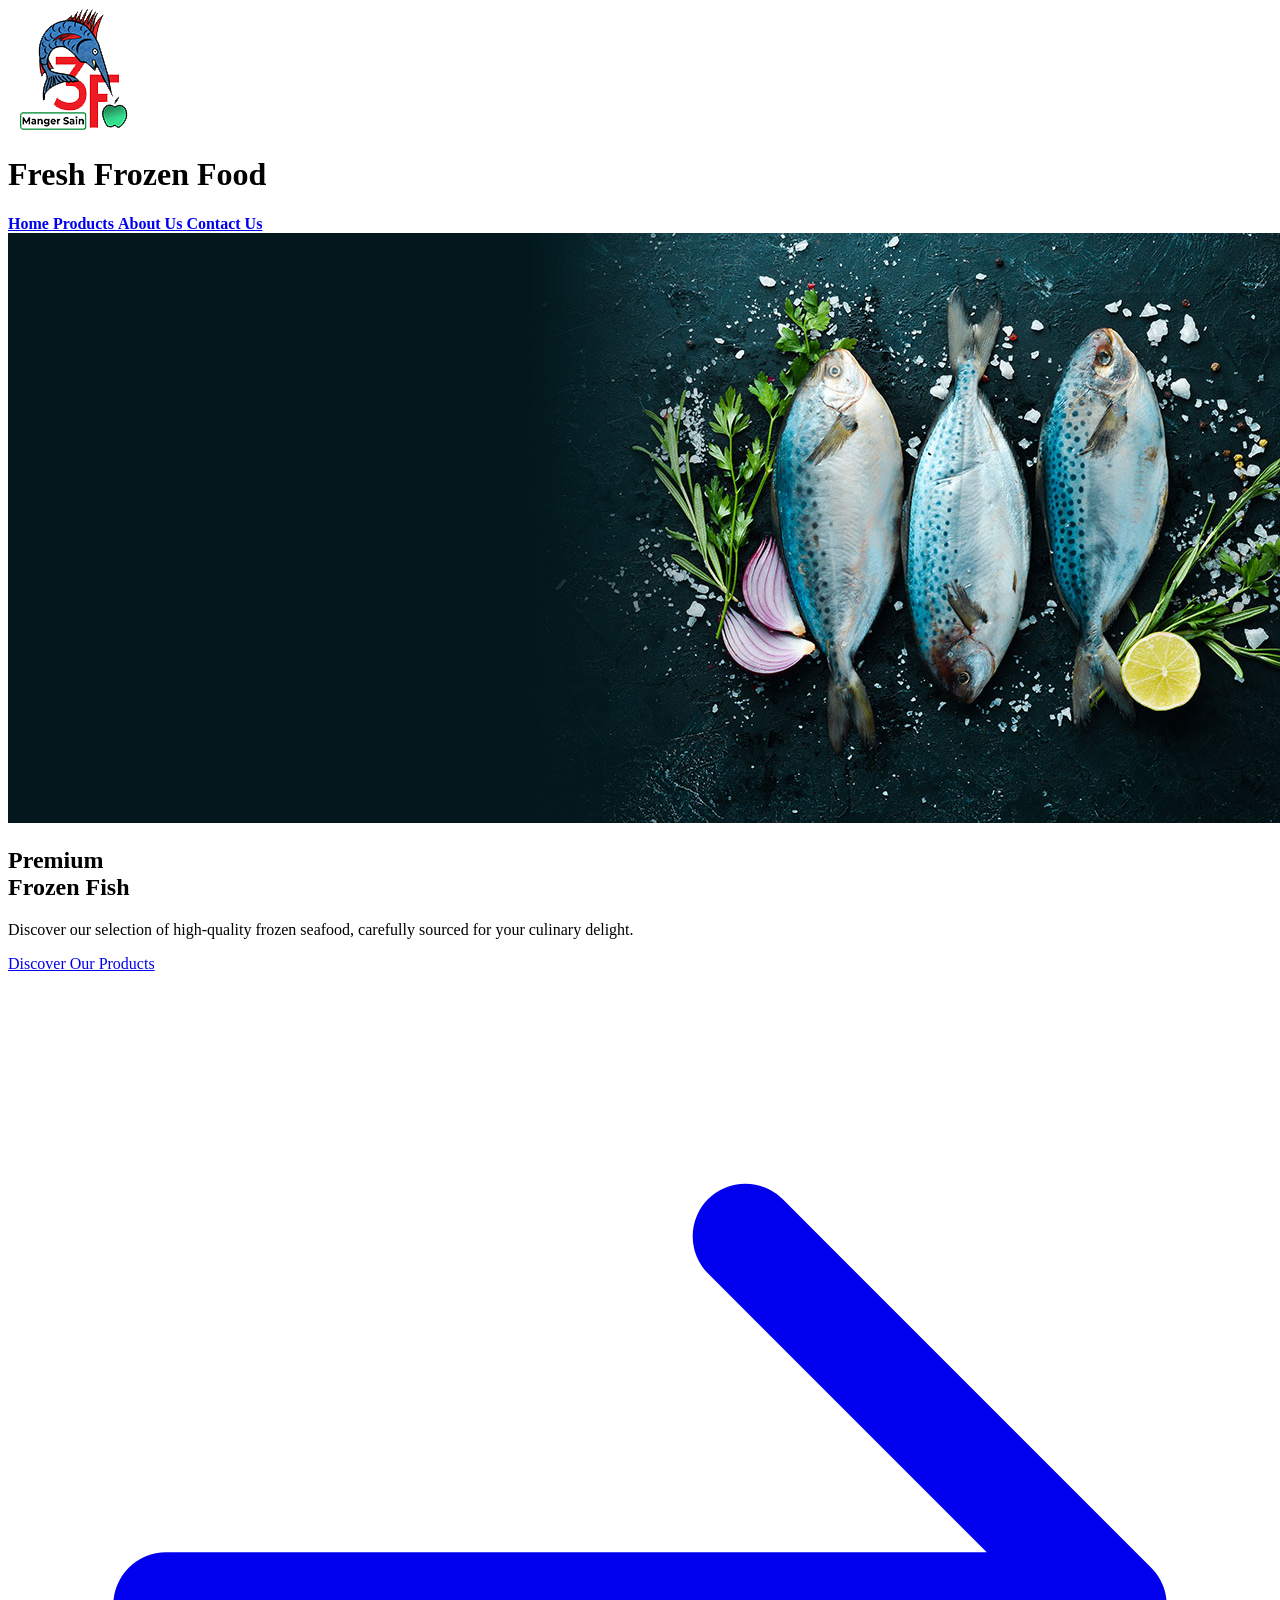
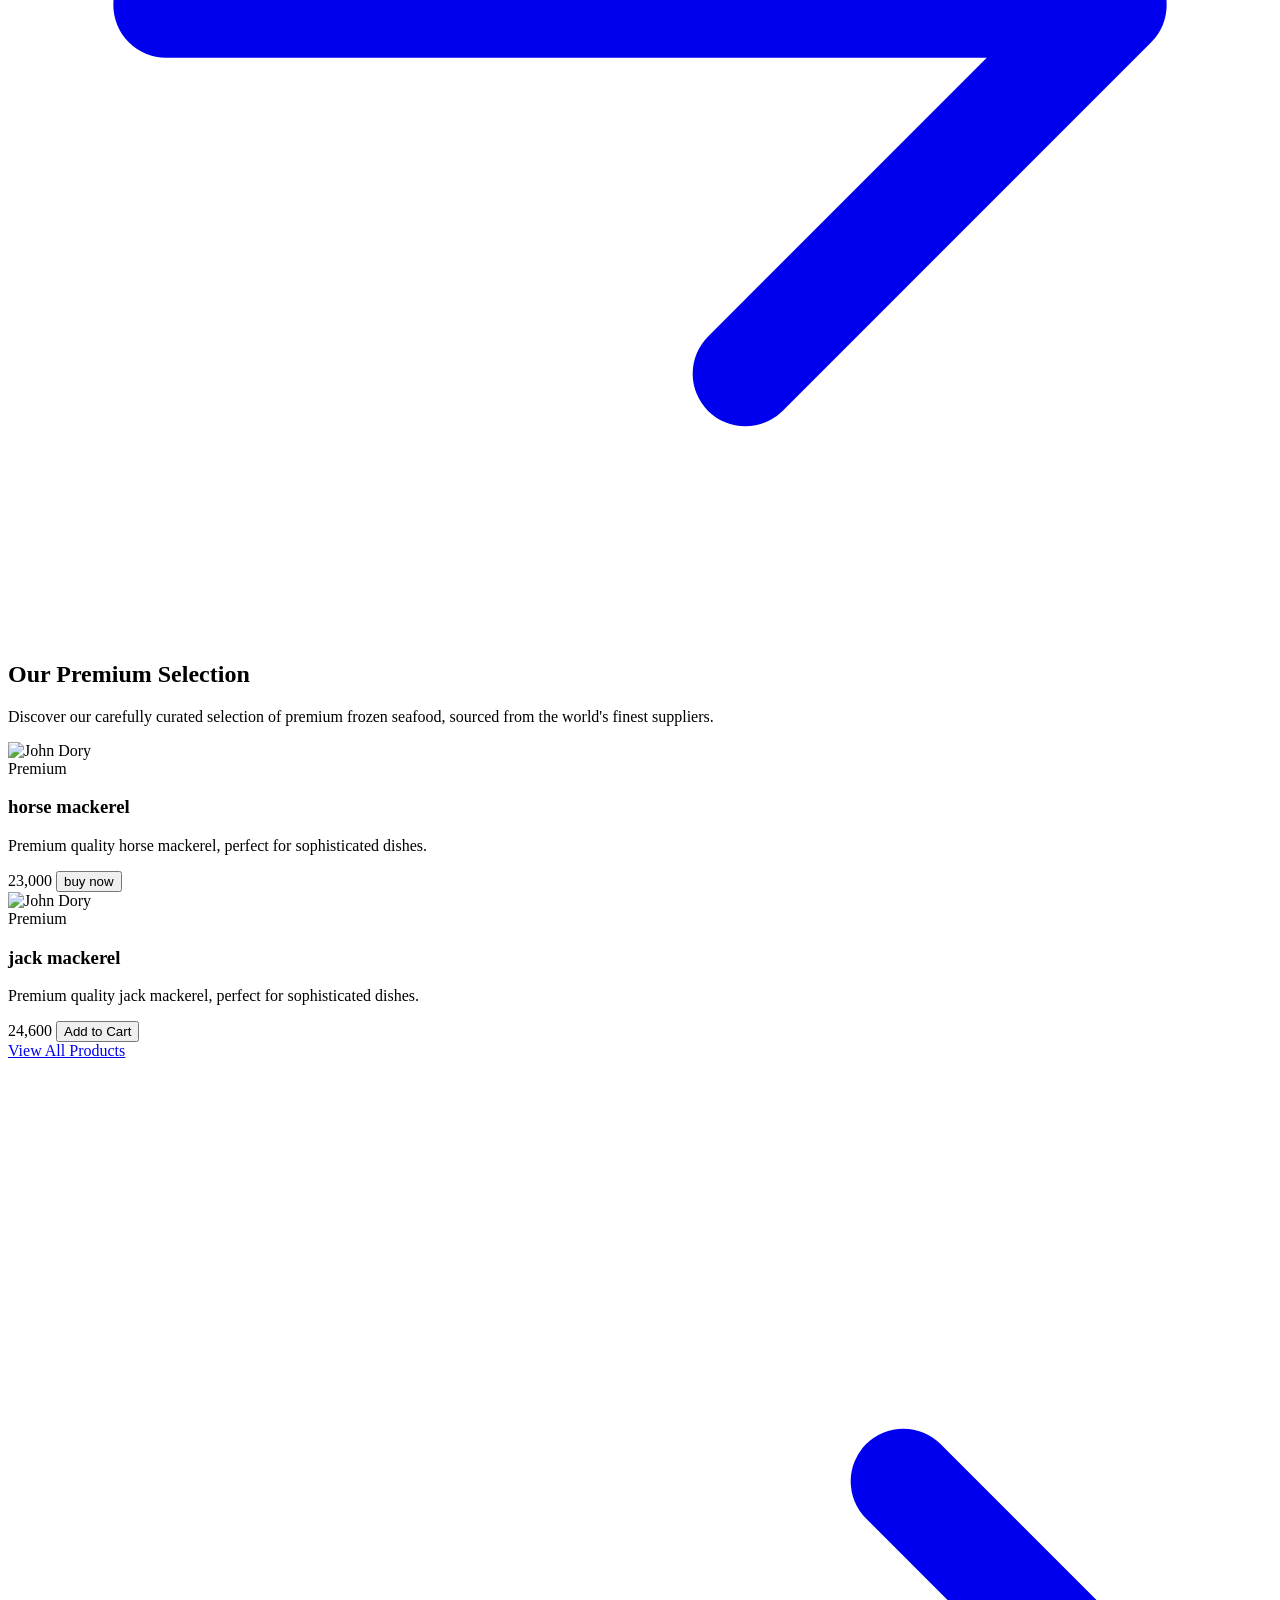
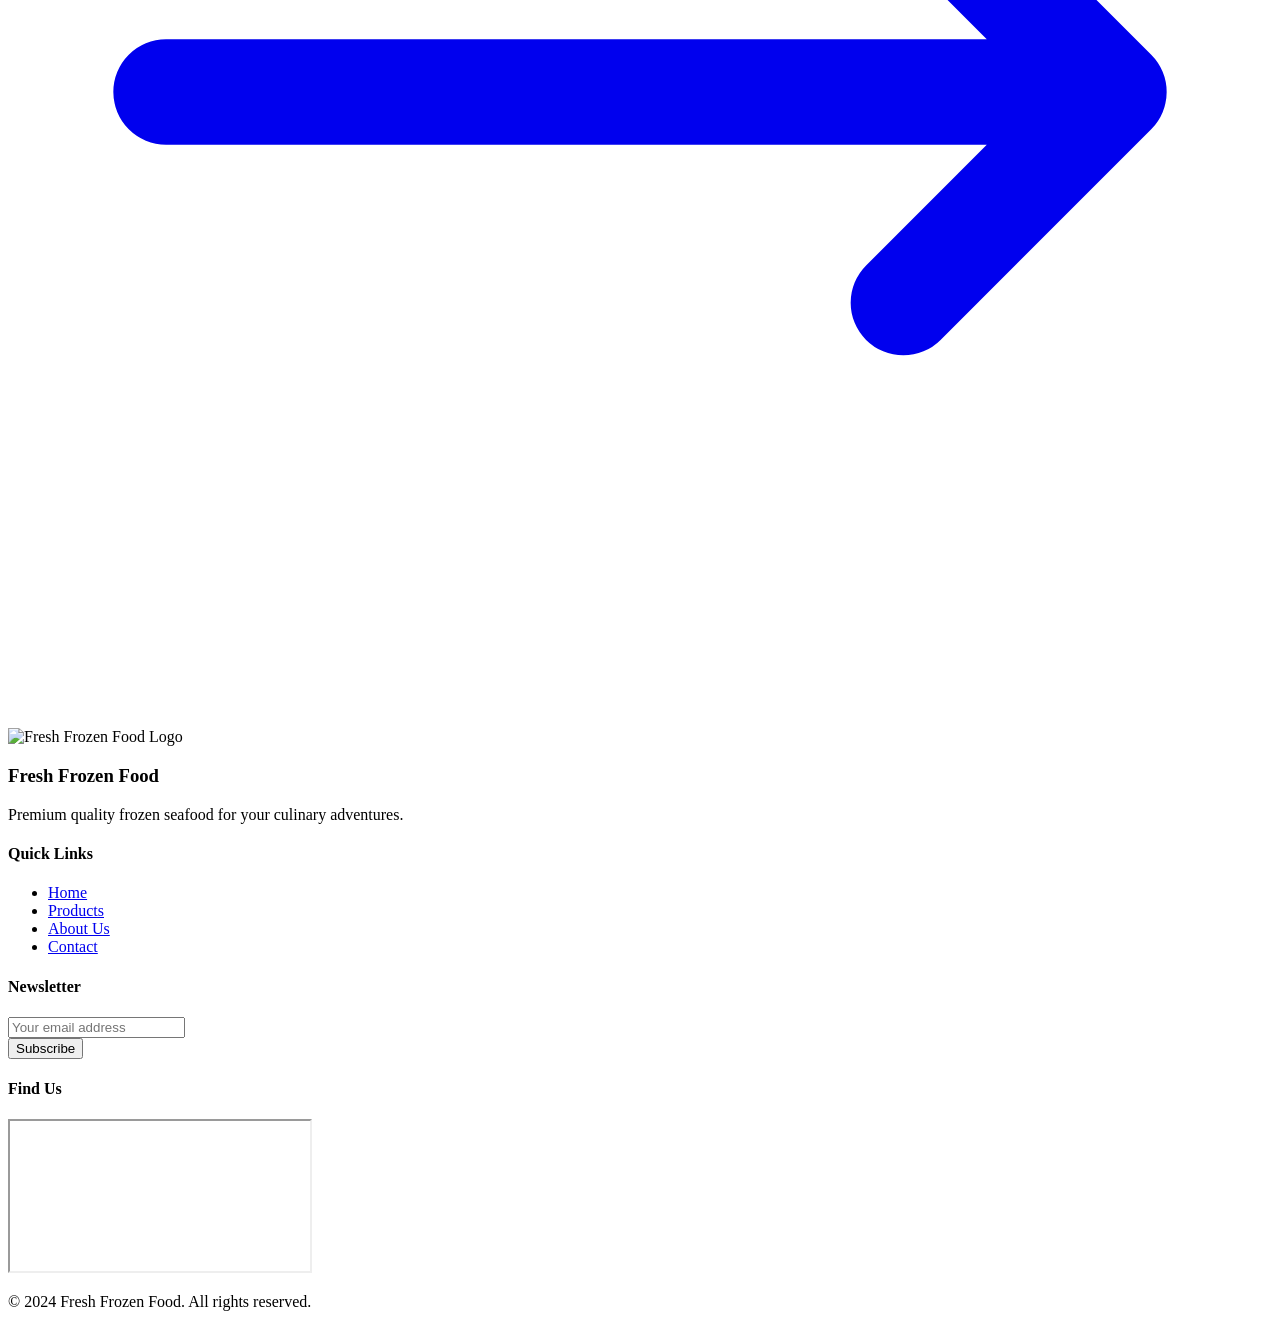
==== html/index.html @ 76d93324 "mmeso" ====
<!DOCTYPE html>
<html lang="en">

<head>
    <meta charset="UTF-8">
    <meta name="viewport" content="width=device-width, initial-scale=1.0">
    <title>Fresh Frozen Food</title>
    <link href="https://cdn.jsdelivr.net/npm/tailwindcss@2.2.19/dist/tailwind.min.css" rel="stylesheet">
    <link rel="preconnect" href="https://fonts.googleapis.com">
    <link rel="preconnect" href="https://fonts.gstatic.com" crossorigin>
    <link href="https://fonts.googleapis.com/css2?family=Prompt:wght@100;400;700;900&display=swap" rel="stylesheet">
    <script src="https://cdn.jsdelivr.net/npm/swiper@11/swiper-bundle.min.js"></script>
    <link rel="stylesheet" href="https://cdn.jsdelivr.net/npm/swiper@11/swiper-bundle.min.css">
    <script src="https://cdnjs.cloudflare.com/ajax/libs/aos/2.3.4/aos.js"></script>
    <link rel="stylesheet" href="https://cdnjs.cloudflare.com/ajax/libs/aos/2.3.4/aos.css">
</head>

<body class="bg-gradient-to-br from-blue-500 via-white-600 to-gray-600 text-white font-['Inter']">
    <!-- Navigation fixe avec fond transparent -->
    <header class=" w-full z-50 transition-all duration-300" id="navbar">
        <div class="container mx-auto px-6 py-4 flex items-center justify-between">
          <div class="flex items-center space-x-4">
            <img src="../img/logo-fresh.png" alt="Company Logo" class="h-14.5 rounded">
            <h1 class="text-2xl font-bold text-white-700">Fresh Frozen Food</h1>
          </div>
          <nav class="hidden md:flex space-x-8">
            <a href="index.html" class="text-white-600 hover:text-black-800 font-medium transition-colors duration-300 relative after:content-[''] after:absolute after:w-full after:h-0.5 after:bg-blue-600 after:left-0 after:bottom-0 after:scale-x-0 hover:after:scale-x-100 after:transition-transform after:duration-300">
            <strong>Home</strong>
            </a>
            <a href="../php/reference.php" class="text-white-600 hover:text-white-800 font-medium transition-colors duration-300 relative after:content-[''] after:absolute after:w-full after:h-0.5 after:bg-blue-600 after:left-0 after:bottom-0 after:scale-x-0 hover:after:scale-x-100 after:transition-transform after:duration-300">
                <strong>Products</strong>
            </a>
            <a href="about.html" class="text-white-600 hover:text-white-800 font-medium transition-colors duration-300 relative after:content-[''] after:absolute after:w-full after:h-0.5 after:bg-blue-600 after:left-0 after:bottom-0 after:scale-x-0 hover:after:scale-x-100 after:transition-transform after:duration-300">
              <strong>About Us</strong>
            </a>
            <a href="contact.html" class="text-white-600 hover:text-white-800 font-medium transition-colors duration-300 relative after:content-[''] after:absolute after:w-full after:h-0.5 after:bg-blue-600 after:left-0 after:bottom-0 after:scale-x-0 hover:after:scale-x-100 after:transition-transform after:duration-300">
                <strong>Contact Us</strong>
            </a>
          </nav>
        </div>
      </header>

    <main class="pt-16">
        <!-- Hero Section avec Swiper -->
        <section class="relative h-screen">
            <div class="swiper-container hero-swiper h-full">
                <div class="swiper-wrapper">
                    <div class="swiper-slide relative">
                        <div class="absolute inset-0 bg-gradient-to-r from-black to-transparent opacity-70"></div>
                        <img src="../img/page-title-18.jpg" alt="Fresh Frozen Fish" class="w-full h-full object-cover">
                        <div class="absolute inset-0 flex flex-col items-start justify-center px-10 md:px-20">
                            <h2 class="text-5xl md:text-6xl font-bold text-white mb-6" data-aos="fade-right">
                                Premium<br/>
                                <span class="text-blue-400">Frozen Fish</span>
                            </h2>
                            <p class="text-xl md:text-2xl mb-8 max-w-lg" data-aos="fade-right" data-aos-delay="200">
                                Discover our selection of high-quality frozen seafood, carefully sourced for your culinary delight.
                            </p>
                            <a href="../php/reference.php" class="group relative inline-flex items-center px-8 py-3 overflow-hidden bg-blue-500 rounded-full hover:bg-blue-600 transition-colors" data-aos="fade-up" data-aos-delay="400">
                                <span class="relative text-white text-lg">Discover Our Products</span>
                                <svg class="w-6 h-6 ml-2 transform group-hover:translate-x-1 transition-transform" fill="none" stroke="currentColor" viewBox="0 0 24 24">
                                    <path stroke-linecap="round" stroke-linejoin="round" stroke-width="2" d="M14 5l7 7m0 0l-7 7m7-7H3"/>
                                </svg>
                            </a>
                        </div>
                    </div>
                    <!-- Ajoutez d'autres slides similaires ici -->
                </div>
                <div class="swiper-pagination"></div>
            </div>
        </section>

        
        <section class="py-20 relative overflow-hidden">
            <div class="container mx-auto px-6">
                <div class="text-center mb-16">
                    <h2 class="text-4xl font-bold mb-4" data-aos="fade-up">Our Premium Selection</h2>
                    <p class="text-gray-300 max-w-2xl mx-auto" data-aos="fade-up" data-aos-delay="200">
                        Discover our carefully curated selection of premium frozen seafood, sourced from the world's finest suppliers.
                    </p>
                </div>

                <div class="grid grid-cols-1 md:grid-cols-2 lg:grid-cols-4 gap-8">
                    <div class="group relative overflow-hidden rounded-2xl bg-gradient-to-b from-gray-800 to-gray-900 p-6 transition-transform hover:-translate-y-2 duration-300" data-aos="fade-up">
                        <div class="relative mb-6 overflow-hidden rounded-xl">
                            <img src="https://th.bing.com/th/id/OIP.t7yHE4Exr0m9o5MGmCNfmwHaE8?rs=1&pid=ImgDetMain" alt="John Dory" class="w-full transform transition-transform group-hover:scale-110 duration-300">
                            <div class="absolute top-4 right-4 bg-blue-500 text-white px-3 py-1 rounded-full text-sm">
                                Premium
                            </div>
                        </div>
                        <h3 class="text-xl font-bold mb-2">horse mackerel</h3>
                        <p class="text-gray-300 mb-4">Premium quality horse mackerel, perfect for sophisticated dishes.</p>
                        <div class="flex items-center justify-between">
                            <span class="text-2xl font-bold text-blue-400">23,000</span>
                            <button class="bg-blue-500 hover:bg-blue-600 text-white px-4 py-2 rounded-full transition-colors">
                                buy now
                            </button>
                        </div>
                    </div>
                    <div class="group relative overflow-hidden rounded-2xl bg-gradient-to-b from-gray-800 to-gray-900 p-6 transition-transform hover:-translate-y-2 duration-300" data-aos="fade-up">
                        <div class="relative mb-6 overflow-hidden rounded-xl">
                            <img src="https://th.bing.com/th/id/R.51757059cbeee3ea822946607dee695d?rik=vJD3B18NHq9vSw&riu=http%3a%2f%2fwww.yahya-peche.com%2ffiles%2fchinchard_989cfa947bef873187974f7baa63be54.jpeg&ehk=W5NbY6nse%2fL%2bfvwHwLVFQUVoVtDz0%2fqlr%2flqiCju7Oc%3d&risl=&pid=ImgRaw&r=0" alt="John Dory" class="w-full transform transition-transform group-hover:scale-110 duration-300">
                            <div class="absolute top-4 right-4 bg-blue-500 text-white px-3 py-1 rounded-full text-sm">
                                Premium
                            </div>
                        </div>
                        <h3 class="text-xl font-bold mb-2">jack mackerel</h3>
                        <p class="text-gray-300 mb-4">Premium quality jack mackerel, perfect for sophisticated dishes.</p>
                        <div class="flex items-center justify-between">
                            <span class="text-2xl font-bold text-blue-400">24,600</span>
                            <button class="bg-blue-500 hover:bg-blue-600 text-white px-4 py-2 rounded-full transition-colors">
                                Add to Cart
                            </button>
                        </div>
                    </div>
                    
                </div>

                <div class="text-center mt-12">
                    <a href="../php/reference.php" class="inline-flex items-center space-x-2 bg-gradient-to-r from-blue-500 to-blue-700 text-white px-8 py-3 rounded-full hover:from-blue-600 hover:to-blue-800 transition-all transform hover:scale-105">
                        <span>View All Products</span>
                        <svg class="w-5 h-5" fill="none" stroke="currentColor" viewBox="0 0 24 24">
                            <path stroke-linecap="round" stroke-linejoin="round" stroke-width="2" d="M17 8l4 4m0 0l-4 4m4-4H3"/>
                        </svg>
                    </a>
                </div>
            </div>
        </section>
    </main>

    <!-- Footer -->
    <footer class="bg-gray-1000 border-t border-gray-800 mt-24">
        <div class="container mx-auto px-2">
            <div class="grid grid-cols-1 md:grid-cols-2 lg:grid-cols-4 gap-12">
                <div>
                    <img src="https://freshfrozenfood.net/wp-content/uploads/2022/11/logo-fresh-frozen-food.png" alt="Fresh Frozen Food Logo" class="w-24 mx-auto md:mx-0 mb-4">
                    <h3 class="text-xl font-bold mb-4 text-blue-00">Fresh Frozen Food</h3>
                    <p class="text-gray-900">Premium quality frozen seafood for your culinary adventures.</p>
                </div>
                <div>
                    <h4 class="text-lg font-semibold mb-4">Quick Links</h4>
                    <ul class="space-y-2 text-gray-900">
                        <li><a href="#" class="hover:text-blue-200 transition-colors">Home</a></li>
                        <li><a href="../php/reference.php" class="hover:text-blue-200 transition-colors">Products</a></li>
                        <li><a href="about.html" class="hover:text-blue-200 transition-colors">About Us</a></li>
                        <li><a href="contact.html" class="hover:text-blue-200 transition-colors">Contact</a></li>
                    </ul>
                </div>
                <div>
                    <h4 class="text-lg font-semibold mb-4">Newsletter</h4>
                    <form class="space-y-4">
                        <div class="relative">
                            <input type="email" placeholder="Your email address" class="w-full px-4 py-2 bg-gray-800 rounded-lg text-white focus:outline-none focus:ring-2 focus:ring-blue-500">
                        </div>
                        <button type="submit" class="w-full bg-blue-500 hover:bg-blue-600 text-white px-4 py-2 rounded-lg transition-colors">
                            Subscribe
                        </button>
                    </form>
                </div>
                <div>
                    <h4 class="text-lg font-semibold mb-4">Find Us</h4>
                    <iframe src="https://www.google.com/maps/embed?pb=!1m18!1m12!1m3!1d3965.199589785392!2d2.526770010035678!3d6.368211293595332!2m3!1f0!2f0!3f0!3m2!1i1024!2i768!4f13.1!3m3!1m2!1s0x103cabdcbb9e20c1%3A0x7227e6cf4215e9!2sGroupe%20NSIA!5e0!3m2!1sfr!2scm!4v1666482187752!5m2!1sfr!2scm" class="w-full h-48 rounded-lg" loading="lazy"></iframe>
                </div>
            </div>
            <div class="border-t border-gray-800 mt-12 pt-8 text-center text-gray-900">
                <p>© 2024 Fresh Frozen Food. All rights reserved.</p>
            </div>
        </div>
    </footer>

    <script>
        // Initialisation de AOS
        AOS.init({
            duration: 1000,
            once: true
        });

        // Navigation sticky avec fond au scroll
        const navbar = document.getElementById('navbar');
        window.addEventListener('scroll', () => {
            if (window.scrollY > 50) {
                navbar.classList.add('bg-gray-900/95', 'backdrop-blur-sm', 'shadow-lg');
            } else {
                navbar.classList.remove('bg-gray-900/95', 'backdrop-blur-sm', 'shadow-lg');
            }
        });

        // Initialisation du Swiper
        const swiper = new Swiper('.hero-swiper', {
            pagination: {
                el: '.swiper-pagination',
                clickable: true,
            },
            loop: true,
            autoplay: {
                delay: 5000,
                disableOnInteraction: false,
            },
            effect: 'fade',
            fadeEffect: {
                crossFade: true
            }
        });
    </script>
</body>
</html>
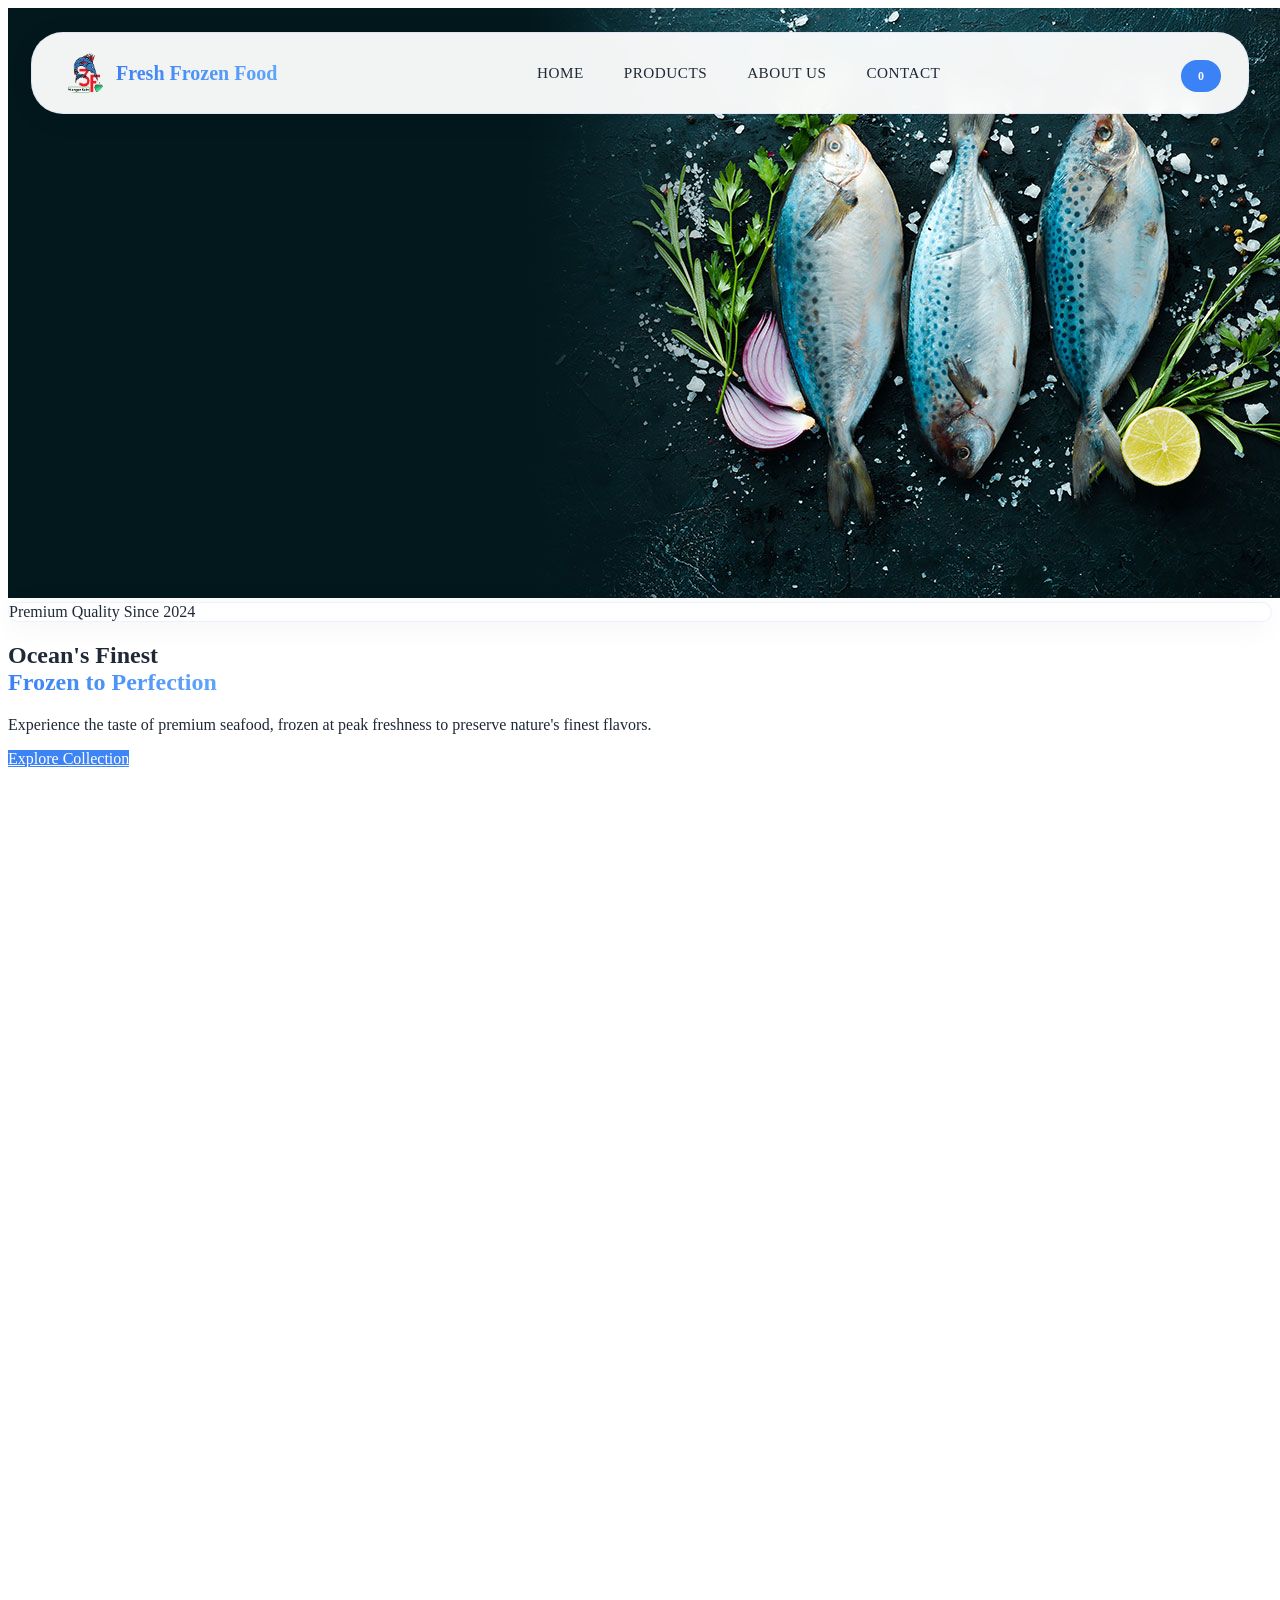
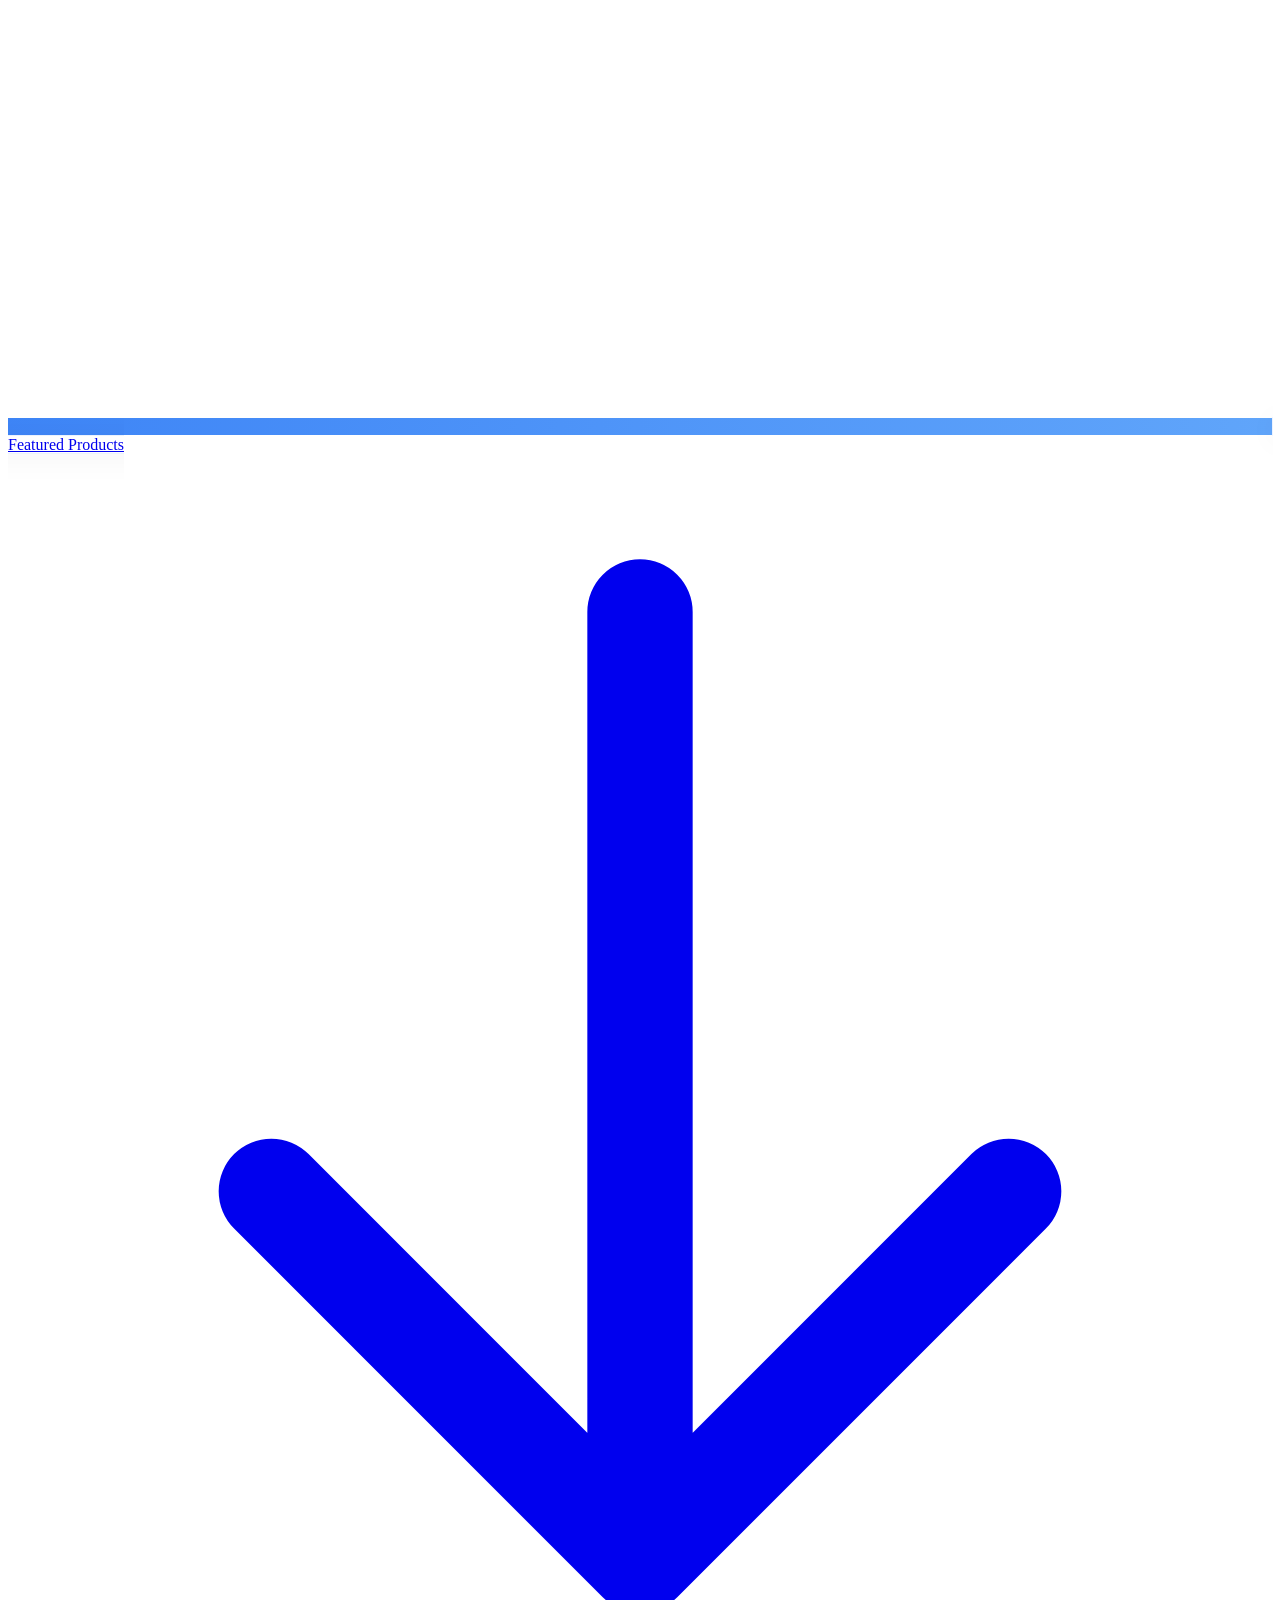
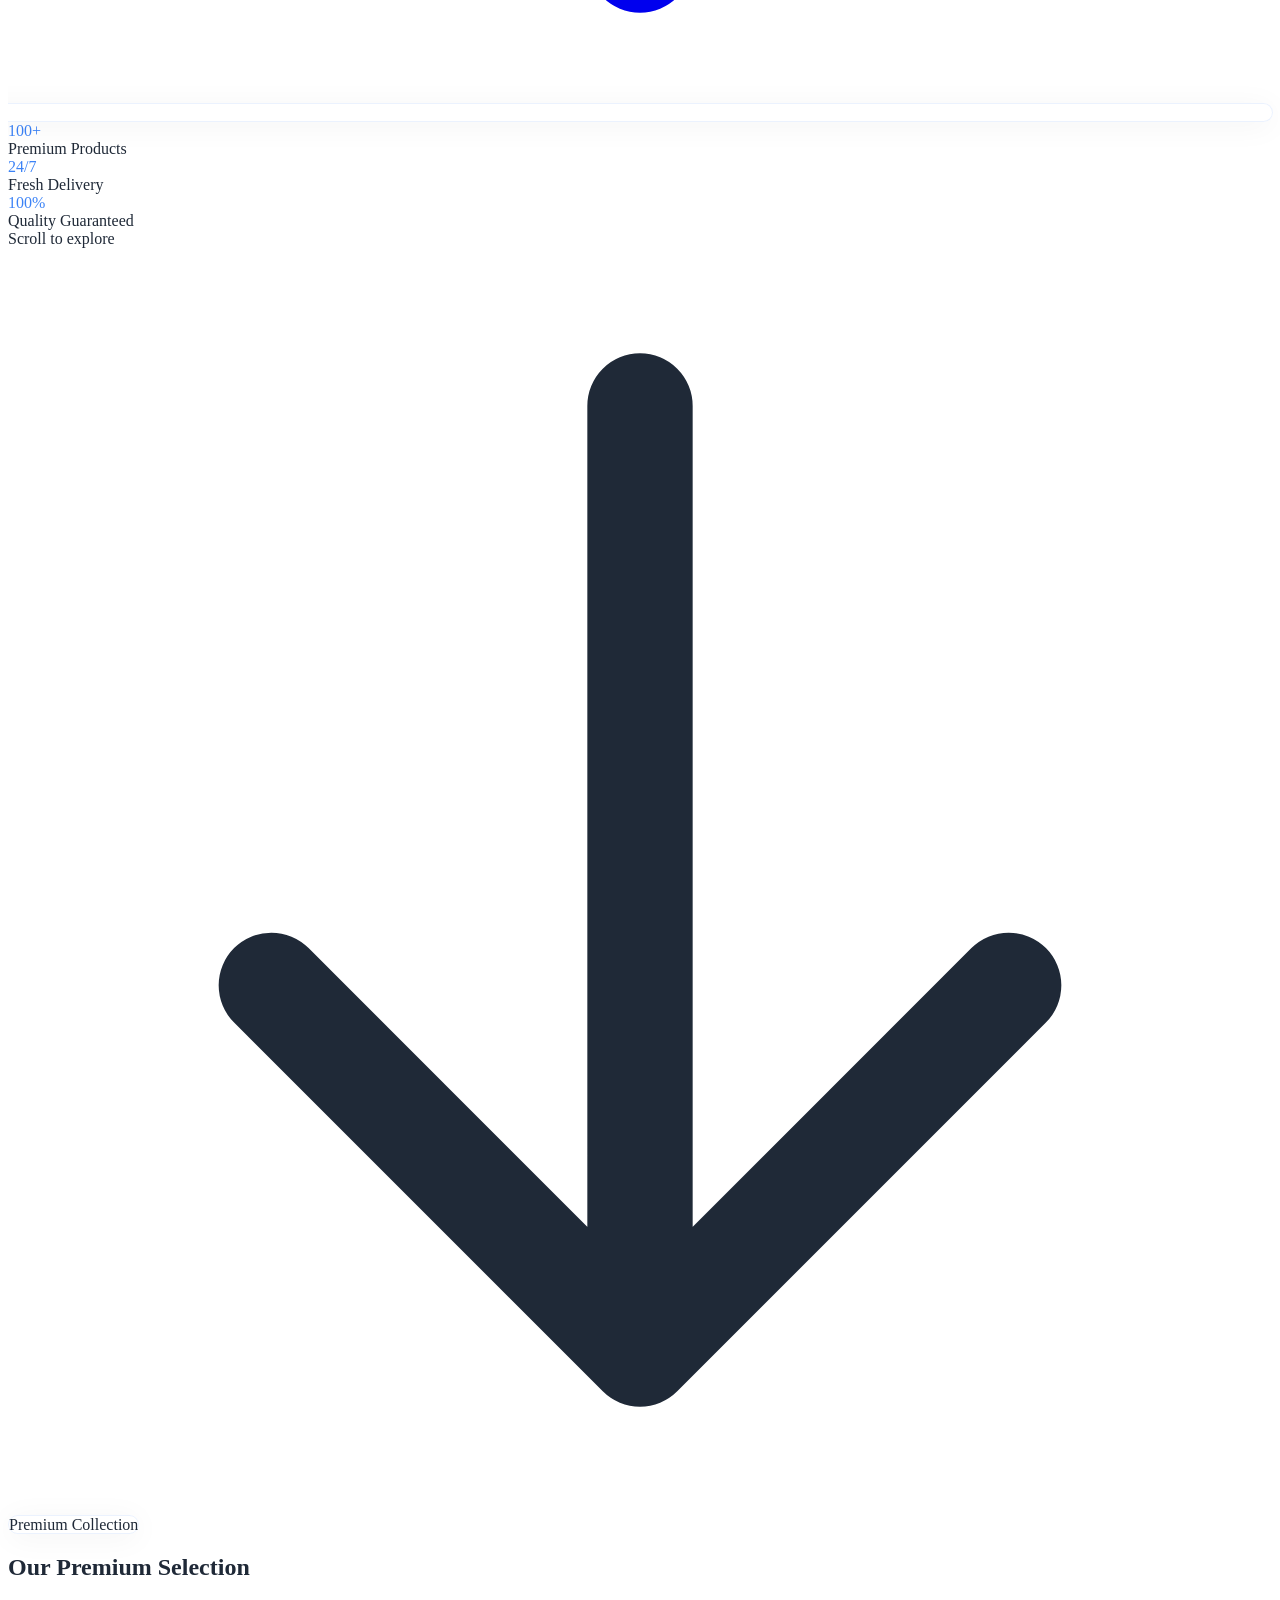
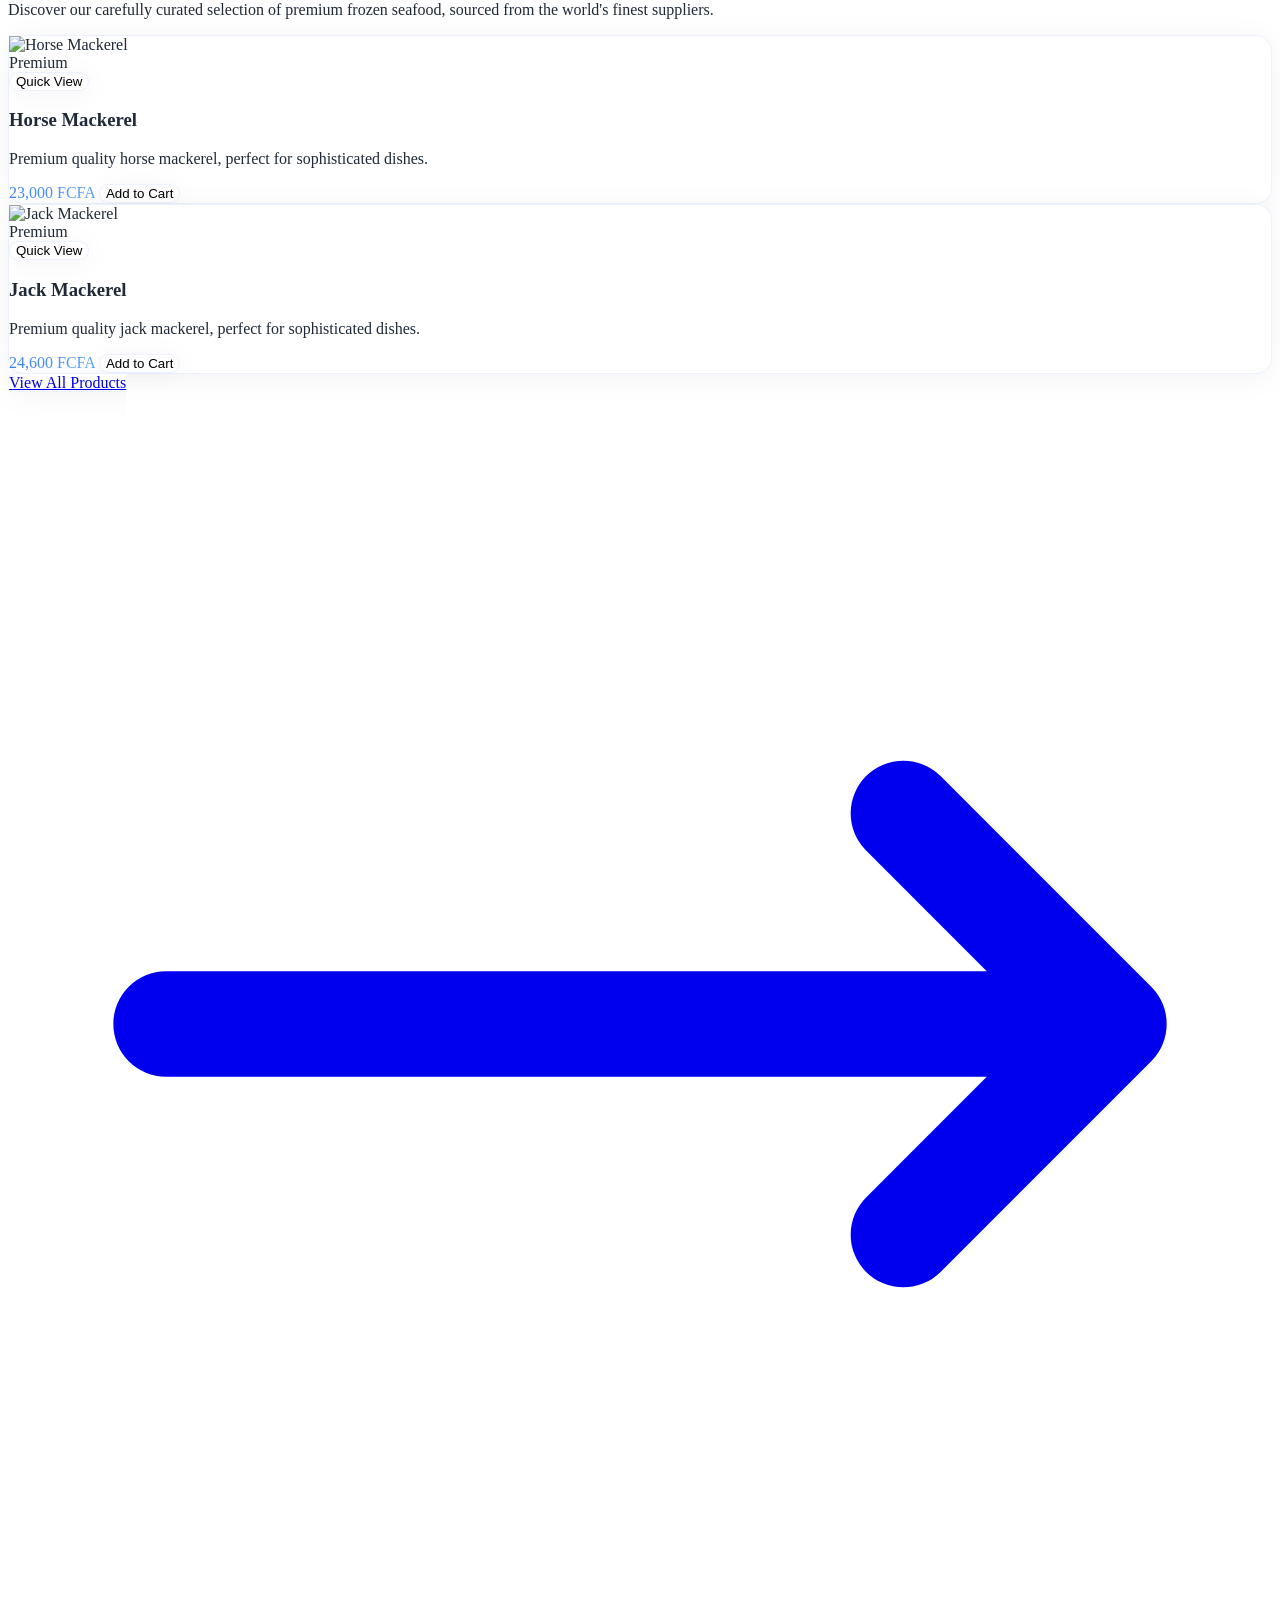
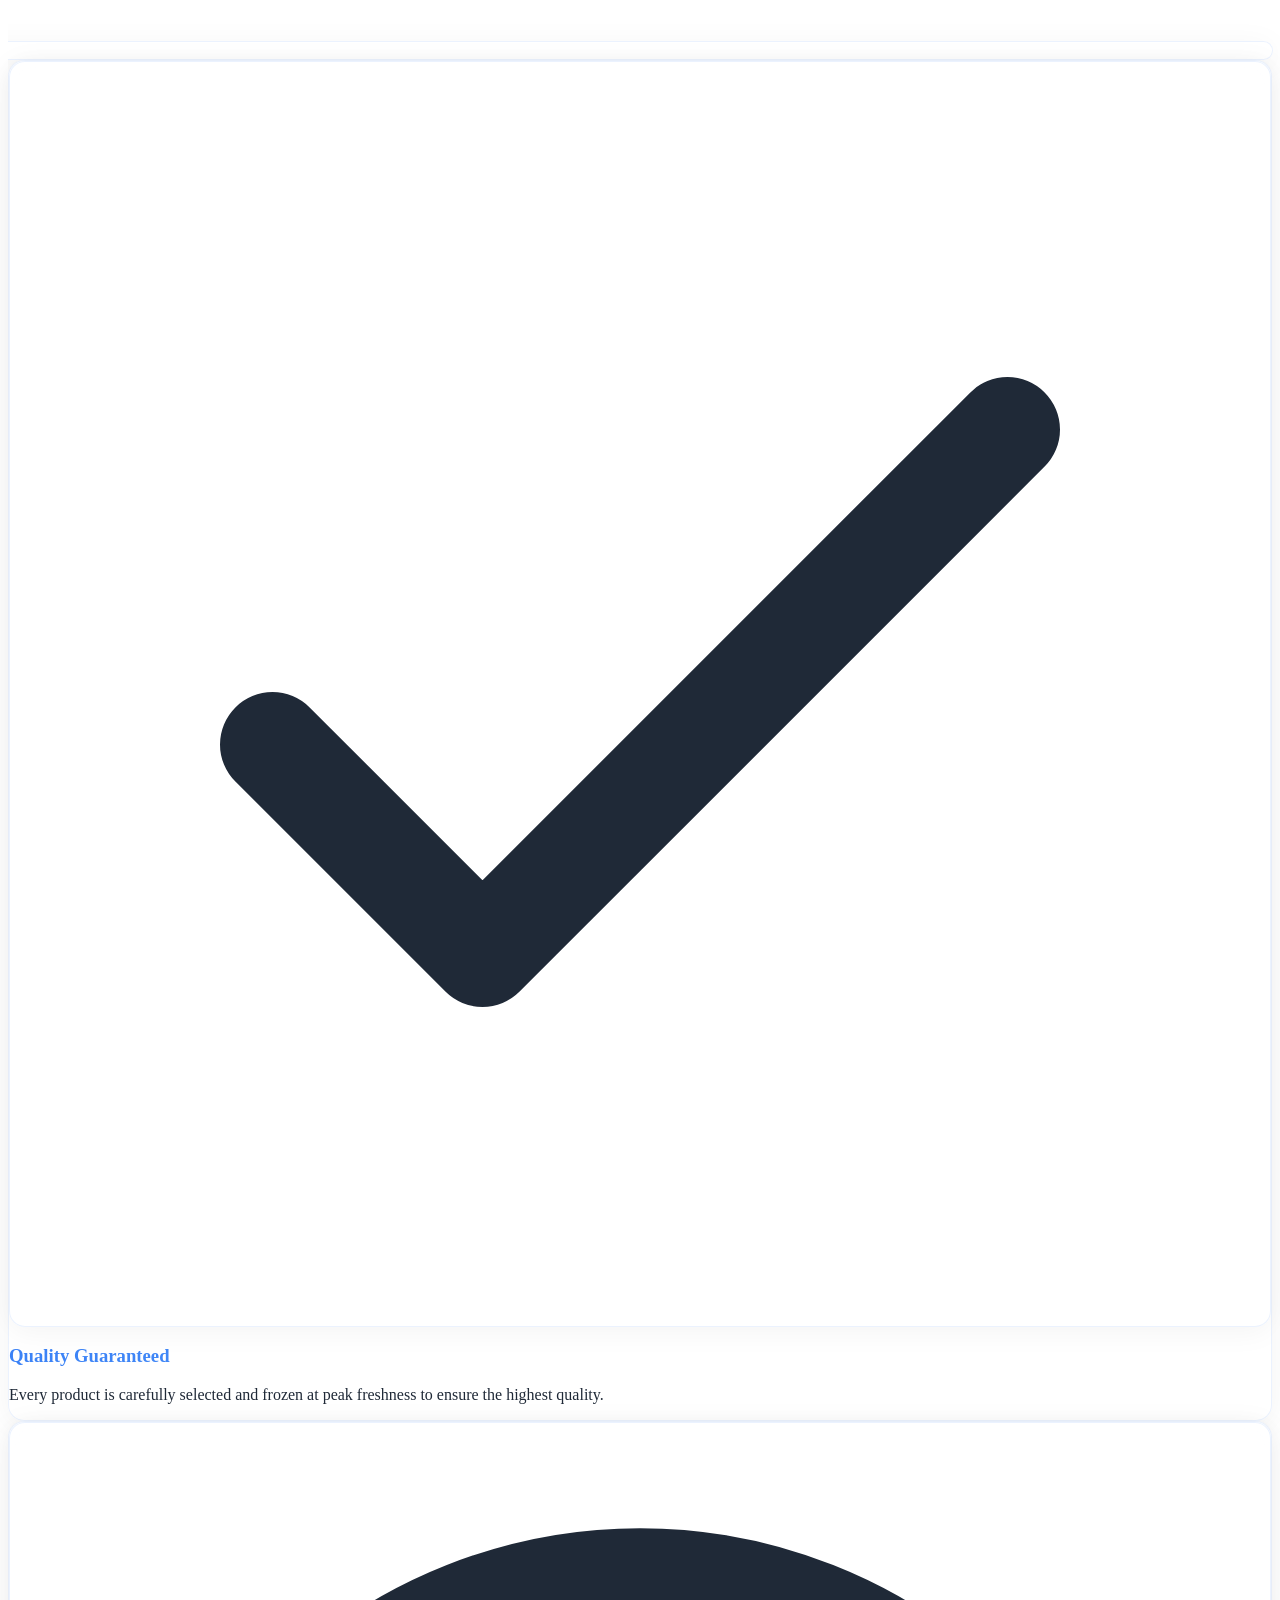
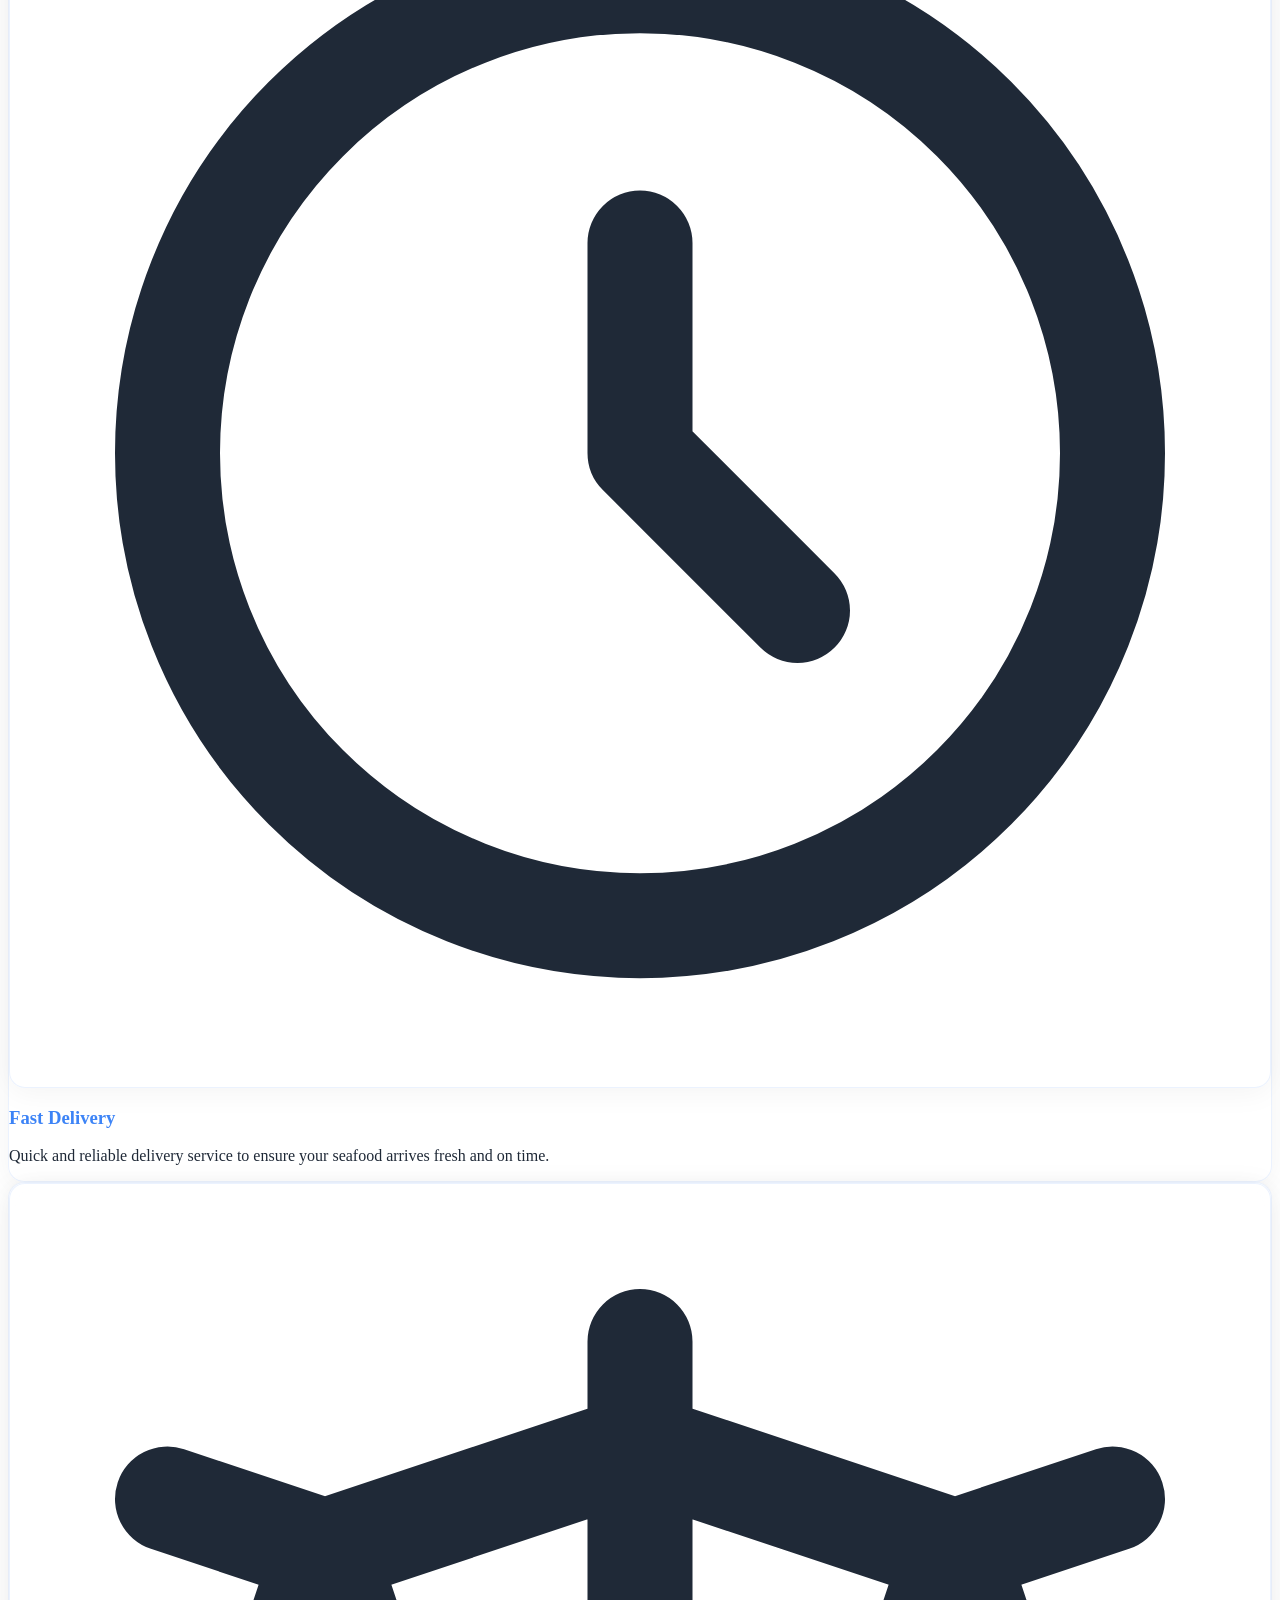
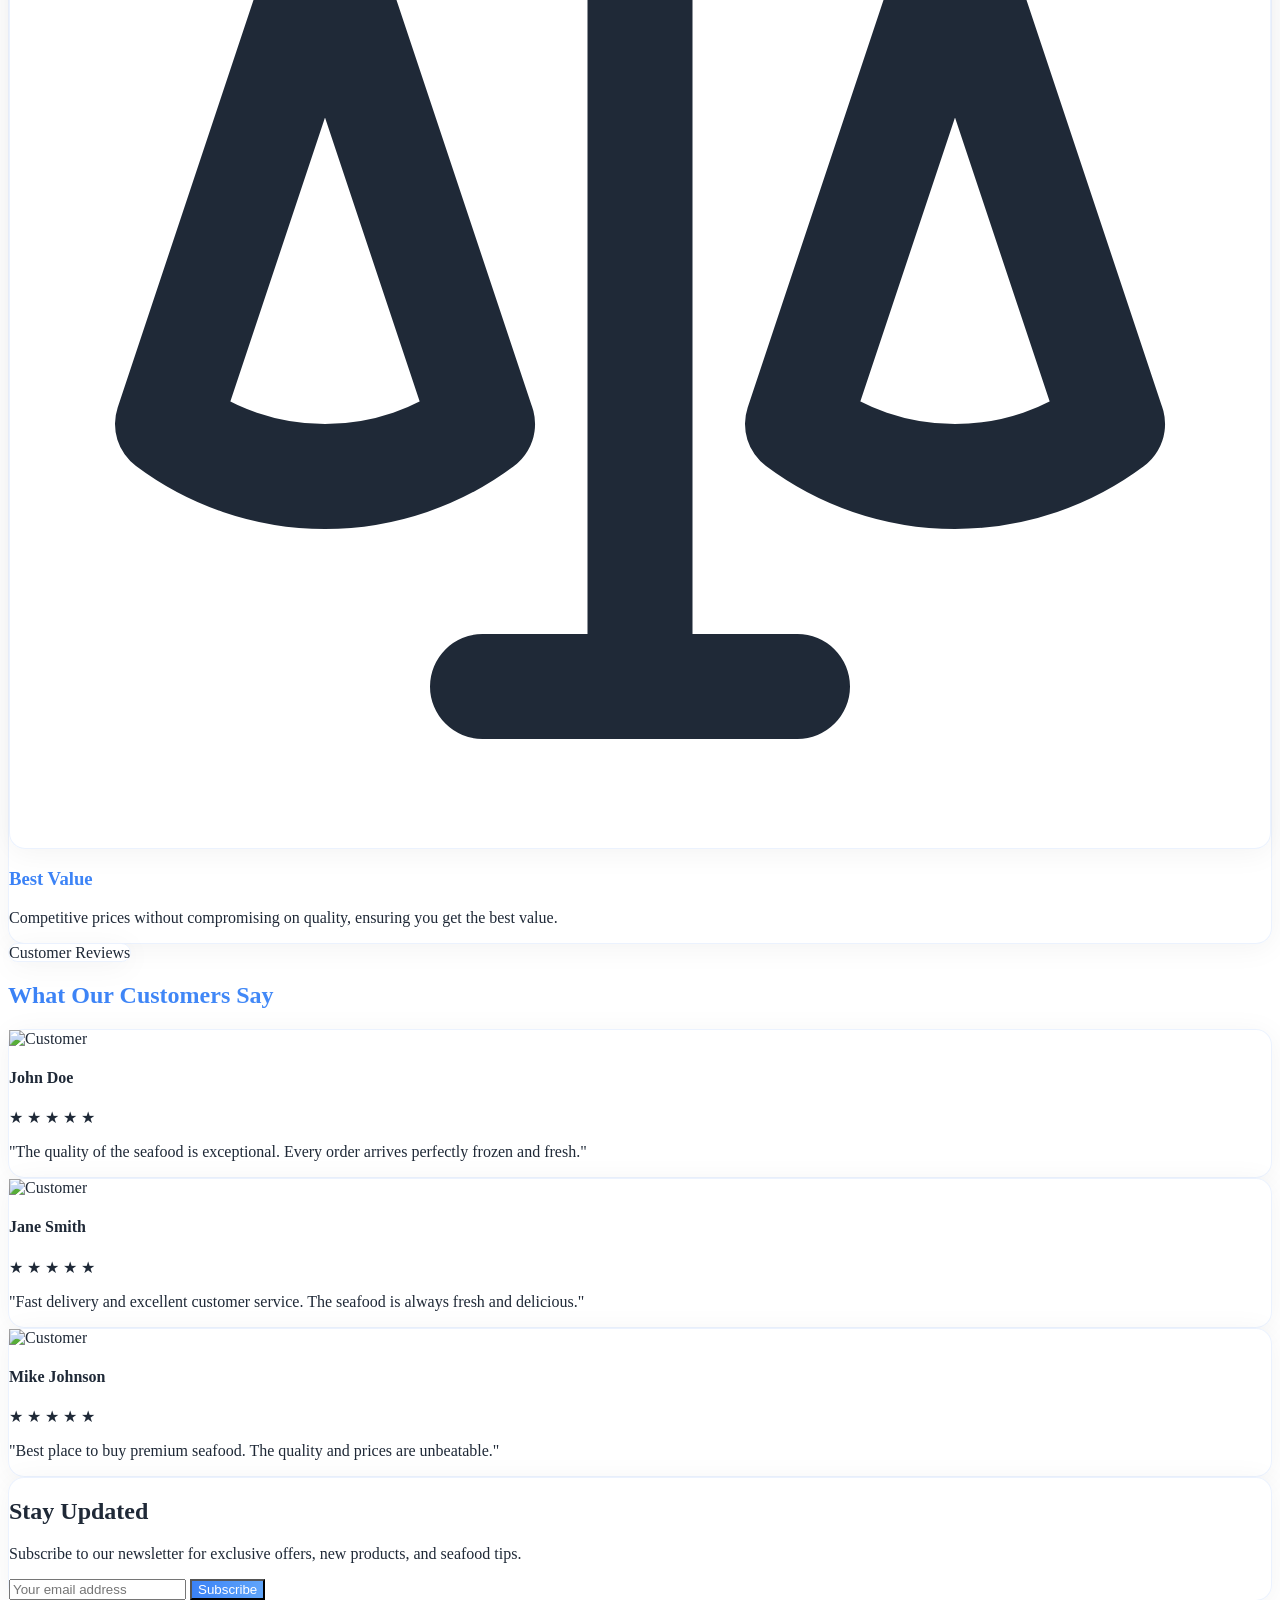
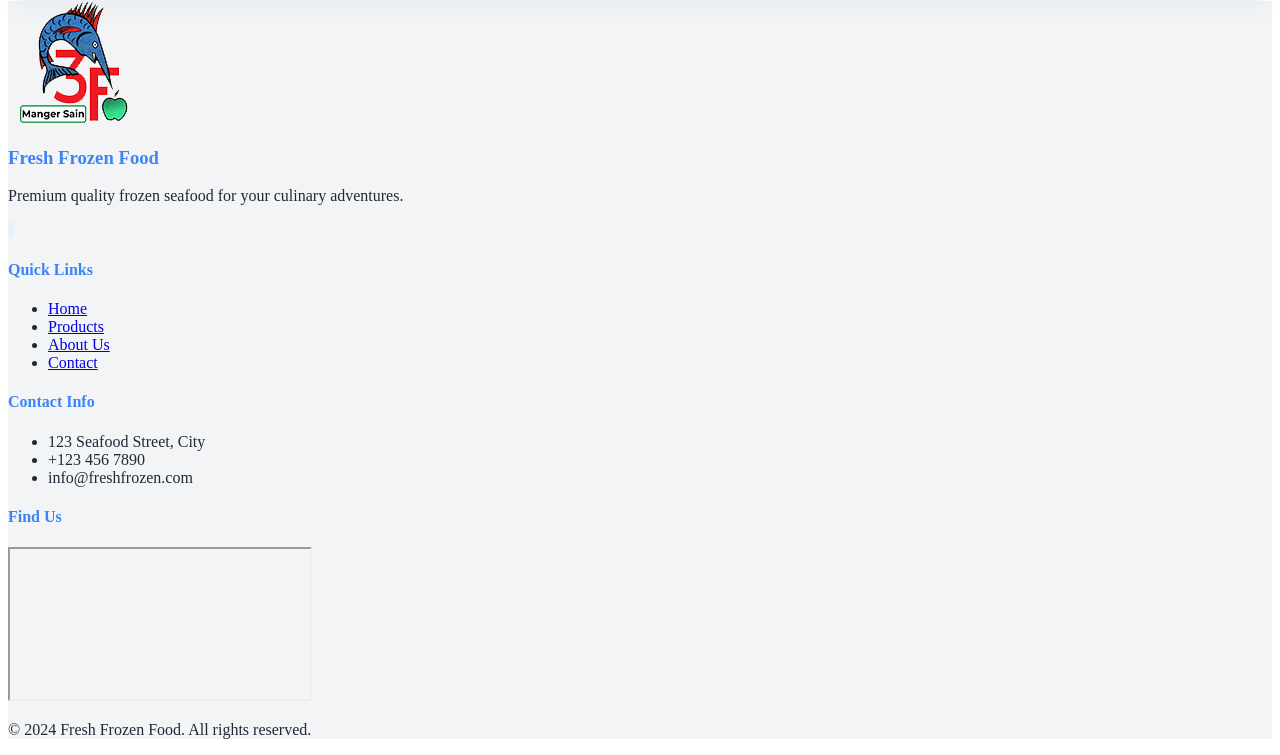
==== commit 39b81602: "landing page modifications" ====
--- a/html/index.html
+++ b/html/index.html
@@ -8,116 +8,269 @@
     <link href="https://cdn.jsdelivr.net/npm/tailwindcss@2.2.19/dist/tailwind.min.css" rel="stylesheet">
     <link rel="preconnect" href="https://fonts.googleapis.com">
     <link rel="preconnect" href="https://fonts.gstatic.com" crossorigin>
-    <link href="https://fonts.googleapis.com/css2?family=Prompt:wght@100;400;700;900&display=swap" rel="stylesheet">
+    <link href="https://fonts.googleapis.com/css2?family=Inter:wght@100;400;500;600;700;900&display=swap" rel="stylesheet">
     <script src="https://cdn.jsdelivr.net/npm/swiper@11/swiper-bundle.min.js"></script>
     <link rel="stylesheet" href="https://cdn.jsdelivr.net/npm/swiper@11/swiper-bundle.min.css">
     <script src="https://cdnjs.cloudflare.com/ajax/libs/aos/2.3.4/aos.js"></script>
     <link rel="stylesheet" href="https://cdnjs.cloudflare.com/ajax/libs/aos/2.3.4/aos.css">
+    <link rel="stylesheet" href="../css/dynamic-nav.css">
+    <style>
+        :root {
+            --primary-blue: #3b82f6;
+            --primary-blue-light: #60a5fa;
+            --primary-blue-dark: #2563eb;
+            --text-dark: #1f2937;
+            --text-light: #6b7280;
+            --bg-light: #ffffff;
+            --bg-gray: #f3f4f6;
+        }
+
+        body {
+            background-color: var(--bg-light);
+            color: var(--text-dark);
+        }
+
+        .gradient-text {
+            background: linear-gradient(90deg, var(--primary-blue), var(--primary-blue-light));
+            -webkit-background-clip: text;
+            -webkit-text-fill-color: transparent;
+        }
+
+        .glass-card {
+            background: rgba(255, 255, 255, 0.9);
+            backdrop-filter: blur(10px);
+            border: 1px solid rgba(59, 130, 246, 0.1);
+            box-shadow: 0 4px 30px rgba(0, 0, 0, 0.05);
+        }
+
+        .glass-card:hover {
+            border-color: rgba(59, 130, 246, 0.2);
+            box-shadow: 0 8px 40px rgba(0, 0, 0, 0.1);
+        }
+
+        .nav-link {
+            color: var(--text-dark);
+        }
+
+        .nav-link:hover {
+            color: var(--primary-blue);
+        }
+
+        .hero-overlay {
+            background: linear-gradient(to right, rgba(0, 0, 0, 0.7), rgba(0, 0, 0, 0.3));
+        }
+
+        .section-title {
+            color: var(--text-dark);
+        }
+
+        .section-subtitle {
+            color: var(--text-light);
+        }
+
+        .btn-primary {
+            background: linear-gradient(90deg, var(--primary-blue), var(--primary-blue-light));
+            color: white;
+            transition: all 0.3s ease;
+        }
+
+        .btn-primary:hover {
+            transform: translateY(-2px);
+            box-shadow: 0 4px 20px rgba(59, 130, 246, 0.3);
+        }
+
+        .feature-icon {
+            color: var(--primary-blue);
+        }
+
+        .testimonial-card {
+            background: var(--bg-gray);
+        }
+
+        .footer {
+            background: var(--bg-gray);
+        }
+
+        .footer-link {
+            color: var(--text-light);
+        }
+
+        .footer-link:hover {
+            color: var(--primary-blue);
+        }
+    </style>
 </head>
 
-<body class="bg-gradient-to-br from-blue-500 via-white-600 to-gray-600 text-white font-['Inter']">
-    <!-- Navigation fixe avec fond transparent -->
-    <header class=" w-full z-50 transition-all duration-300" id="navbar">
-        <div class="container mx-auto px-6 py-4 flex items-center justify-between">
-          <div class="flex items-center space-x-4">
-            <img src="../img/logo-fresh.png" alt="Company Logo" class="h-14.5 rounded">
-            <h1 class="text-2xl font-bold text-white-700">Fresh Frozen Food</h1>
-          </div>
-          <nav class="hidden md:flex space-x-8">
-            <a href="index.html" class="text-white-600 hover:text-black-800 font-medium transition-colors duration-300 relative after:content-[''] after:absolute after:w-full after:h-0.5 after:bg-blue-600 after:left-0 after:bottom-0 after:scale-x-0 hover:after:scale-x-100 after:transition-transform after:duration-300">
-            <strong>Home</strong>
+<body class="font-['Inter']">
+    <!-- Dynamic Island Navbar -->
+    <nav class="dynamic-nav" id="navbar">
+        <div class="nav-logo">
+            <img src="../img/logo-fresh.png" alt="Company Logo">
+            <h1 class="text-xl font-bold gradient-text">Fresh Frozen Food</h1>
+        </div>
+        
+        <div class="nav-links" id="navLinks">
+            <a href="index.html" class="nav-link">Home</a>
+            <a href="../php/reference.php" class="nav-link">Products</a>
+            <a href="about.html" class="nav-link">About Us</a>
+            <a href="contact.html" class="nav-link">Contact</a>
+        </div>
+
+        <div class="nav-actions">
+            <a href="../php/cart_page.php" class="cart-icon">
+                <i class="fas fa-shopping-cart"></i>
+                <span class="cart-count">0</span>
             </a>
-            <a href="../php/reference.php" class="text-white-600 hover:text-white-800 font-medium transition-colors duration-300 relative after:content-[''] after:absolute after:w-full after:h-0.5 after:bg-blue-600 after:left-0 after:bottom-0 after:scale-x-0 hover:after:scale-x-100 after:transition-transform after:duration-300">
-                <strong>Products</strong>
-            </a>
-            <a href="about.html" class="text-white-600 hover:text-white-800 font-medium transition-colors duration-300 relative after:content-[''] after:absolute after:w-full after:h-0.5 after:bg-blue-600 after:left-0 after:bottom-0 after:scale-x-0 hover:after:scale-x-100 after:transition-transform after:duration-300">
-              <strong>About Us</strong>
-            </a>
-            <a href="contact.html" class="text-white-600 hover:text-white-800 font-medium transition-colors duration-300 relative after:content-[''] after:absolute after:w-full after:h-0.5 after:bg-blue-600 after:left-0 after:bottom-0 after:scale-x-0 hover:after:scale-x-100 after:transition-transform after:duration-300">
-                <strong>Contact Us</strong>
-            </a>
-          </nav>
+            <button class="mobile-menu-btn" id="mobileMenuBtn">☰</button>
         </div>
-      </header>
-
-    <main class="pt-16">
-        <!-- Hero Section avec Swiper -->
-        <section class="relative h-screen">
+    </nav>
+
+    <main class="pt-0">
+        <!-- Hero Section with Swiper -->
+        <section class="relative h-screen overflow-hidden">
             <div class="swiper-container hero-swiper h-full">
                 <div class="swiper-wrapper">
                     <div class="swiper-slide relative">
-                        <div class="absolute inset-0 bg-gradient-to-r from-black to-transparent opacity-70"></div>
-                        <img src="../img/page-title-18.jpg" alt="Fresh Frozen Fish" class="w-full h-full object-cover">
-                        <div class="absolute inset-0 flex flex-col items-start justify-center px-10 md:px-20">
-                            <h2 class="text-5xl md:text-6xl font-bold text-white mb-6" data-aos="fade-right">
-                                Premium<br/>
-                                <span class="text-blue-400">Frozen Fish</span>
+                        <!-- Enhanced overlay with gradient -->
+                        <div class="absolute inset-0 hero-overlay"></div>
+                        
+                        <!-- Background image with parallax effect -->
+                        <img src="../img/page-title-18.jpg" alt="Fresh Frozen Fish" class="w-full h-full object-cover transform scale-110 transition-transform duration-[3000ms] hover:scale-100">
+                        
+                        <!-- Hero Content -->
+                        <div class="absolute inset-0 flex flex-col items-start justify-center px-10 md:px-20 pt-32">
+                            <!-- Animated Badge -->
+                            <div class="glass-card px-4 py-2 rounded-full mb-6 inline-flex items-center gap-2" data-aos="fade-down">
+                                <span class="w-2 h-2 bg-blue-500 rounded-full animate-pulse"></span>
+                                <span class="text-sm font-medium text-white">Premium Quality Since 2024</span>
+                            </div>
+
+                            <!-- Main Heading -->
+                            <h2 class="text-6xl md:text-7xl font-bold text-white mb-6 leading-tight" data-aos="fade-right">
+                                Ocean's Finest<br/>
+                                <span class="gradient-text">Frozen to Perfection</span>
                             </h2>
-                            <p class="text-xl md:text-2xl mb-8 max-w-lg" data-aos="fade-right" data-aos-delay="200">
-                                Discover our selection of high-quality frozen seafood, carefully sourced for your culinary delight.
+
+                            <!-- Subheading -->
+                            <p class="text-xl md:text-2xl mb-8 max-w-lg text-gray-200 leading-relaxed" data-aos="fade-right" data-aos-delay="200">
+                                Experience the taste of premium seafood, frozen at peak freshness to preserve nature's finest flavors.
                             </p>
-                            <a href="../php/reference.php" class="group relative inline-flex items-center px-8 py-3 overflow-hidden bg-blue-500 rounded-full hover:bg-blue-600 transition-colors" data-aos="fade-up" data-aos-delay="400">
-                                <span class="relative text-white text-lg">Discover Our Products</span>
-                                <svg class="w-6 h-6 ml-2 transform group-hover:translate-x-1 transition-transform" fill="none" stroke="currentColor" viewBox="0 0 24 24">
-                                    <path stroke-linecap="round" stroke-linejoin="round" stroke-width="2" d="M14 5l7 7m0 0l-7 7m7-7H3"/>
-                                </svg>
-                            </a>
-                        </div>
-                    </div>
-                    <!-- Ajoutez d'autres slides similaires ici -->
-                </div>
-                <div class="swiper-pagination"></div>
+
+                            <!-- CTA Buttons -->
+                            <div class="flex flex-col sm:flex-row gap-4" data-aos="fade-up" data-aos-delay="400">
+                                <a href="../php/reference.php" class="btn-primary px-8 py-4 rounded-full inline-flex items-center gap-2">
+                                    <span class="text-lg font-medium">Explore Collection</span>
+                                    <svg class="w-6 h-6" fill="none" stroke="currentColor" viewBox="0 0 24 24">
+                                        <path stroke-linecap="round" stroke-linejoin="round" stroke-width="2" d="M14 5l7 7m0 0l-7 7m7-7H3"/>
+                                    </svg>
+                                </a>
+                                <a href="#featured" class="glass-card px-8 py-4 rounded-full inline-flex items-center gap-2 group hover:bg-white/20 transition-all duration-300">
+                                    <span class="text-lg font-medium">Featured Products</span>
+                                    <svg class="w-6 h-6 transform group-hover:translate-y-1 transition-transform" fill="none" stroke="currentColor" viewBox="0 0 24 24">
+                                        <path stroke-linecap="round" stroke-linejoin="round" stroke-width="2" d="M19 14l-7 7m0 0l-7-7m7 7V3"/>
+                                    </svg>
+                                </a>
+                            </div>
+
+                            <!-- Stats -->
+                            <div class="flex gap-8 mt-12" data-aos="fade-up" data-aos-delay="600">
+                                <div class="text-center">
+                                    <div class="text-3xl font-bold gradient-text">100+</div>
+                                    <div class="text-sm text-gray-300">Premium Products</div>
+                                </div>
+                                <div class="text-center">
+                                    <div class="text-3xl font-bold gradient-text">24/7</div>
+                                    <div class="text-sm text-gray-300">Fresh Delivery</div>
+                                </div>
+                                <div class="text-center">
+                                    <div class="text-3xl font-bold gradient-text">100%</div>
+                                    <div class="text-sm text-gray-300">Quality Guaranteed</div>
+                                </div>
+                            </div>
+                        </div>
+                    </div>
+                </div>
+                <!-- Enhanced Pagination -->
+                <div class="swiper-pagination !bottom-8"></div>
+            </div>
+
+            <!-- Scroll Indicator -->
+            <div class="absolute bottom-8 left-1/2 transform -translate-x-1/2 hidden md:block" data-aos="fade-up" data-aos-delay="800">
+                <div class="flex flex-col items-center gap-2">
+                    <span class="text-sm text-gray-300">Scroll to explore</span>
+                    <svg class="w-6 h-6 animate-bounce" fill="none" stroke="currentColor" viewBox="0 0 24 24">
+                        <path stroke-linecap="round" stroke-linejoin="round" stroke-width="2" d="M19 14l-7 7m0 0l-7-7m7 7V3"/>
+                    </svg>
+                </div>
             </div>
         </section>
 
-        
-        <section class="py-20 relative overflow-hidden">
+        <!-- Products Section -->
+        <section class="py-20 relative overflow-hidden bg-gray-50" id="featured">
             <div class="container mx-auto px-6">
                 <div class="text-center mb-16">
-                    <h2 class="text-4xl font-bold mb-4" data-aos="fade-up">Our Premium Selection</h2>
-                    <p class="text-gray-300 max-w-2xl mx-auto" data-aos="fade-up" data-aos-delay="200">
+                    <span class="glass-card px-4 py-2 rounded-full inline-flex items-center gap-2 mb-4" data-aos="fade-up">
+                        <span class="w-2 h-2 bg-blue-500 rounded-full animate-pulse"></span>
+                        <span class="text-sm font-medium text-primary-blue">Premium Collection</span>
+                    </span>
+                    <h2 class="text-4xl font-bold mb-4 section-title" data-aos="fade-up">Our Premium Selection</h2>
+                    <p class="text-gray-600 max-w-2xl mx-auto" data-aos="fade-up" data-aos-delay="200">
                         Discover our carefully curated selection of premium frozen seafood, sourced from the world's finest suppliers.
                     </p>
                 </div>
 
                 <div class="grid grid-cols-1 md:grid-cols-2 lg:grid-cols-4 gap-8">
-                    <div class="group relative overflow-hidden rounded-2xl bg-gradient-to-b from-gray-800 to-gray-900 p-6 transition-transform hover:-translate-y-2 duration-300" data-aos="fade-up">
+                    <!-- Product Card 1 -->
+                    <div class="glass-card group p-6" data-aos="fade-up">
                         <div class="relative mb-6 overflow-hidden rounded-xl">
-                            <img src="https://th.bing.com/th/id/OIP.t7yHE4Exr0m9o5MGmCNfmwHaE8?rs=1&pid=ImgDetMain" alt="John Dory" class="w-full transform transition-transform group-hover:scale-110 duration-300">
-                            <div class="absolute top-4 right-4 bg-blue-500 text-white px-3 py-1 rounded-full text-sm">
+                            <img src="https://th.bing.com/th/id/OIP.t7yHE4Exr0m9o5MGmCNfmwHaE8?rs=1&pid=ImgDetMain" alt="Horse Mackerel" class="w-full transform transition-transform duration-500 group-hover:scale-110">
+                            <div class="absolute top-4 right-4 bg-blue-500/80 backdrop-blur-sm text-white px-3 py-1 rounded-full text-sm">
                                 Premium
                             </div>
-                        </div>
-                        <h3 class="text-xl font-bold mb-2">horse mackerel</h3>
+                            <div class="absolute inset-0 bg-gradient-to-t from-black/60 to-transparent opacity-0 group-hover:opacity-100 transition-opacity duration-300"></div>
+                            <div class="absolute bottom-4 left-4 right-4 opacity-0 group-hover:opacity-100 transition-opacity duration-300">
+                                <button class="w-full glass-card px-4 py-2 rounded-full text-white text-sm font-medium">
+                                    Quick View
+                                </button>
+                            </div>
+                        </div>
+                        <h3 class="text-xl font-bold mb-2">Horse Mackerel</h3>
                         <p class="text-gray-300 mb-4">Premium quality horse mackerel, perfect for sophisticated dishes.</p>
                         <div class="flex items-center justify-between">
-                            <span class="text-2xl font-bold text-blue-400">23,000</span>
-                            <button class="bg-blue-500 hover:bg-blue-600 text-white px-4 py-2 rounded-full transition-colors">
-                                buy now
+                            <span class="text-2xl font-bold gradient-text">23,000 FCFA</span>
+                            <button class="glass-card px-4 py-2 rounded-full transition-all hover:scale-105">
+                                Add to Cart
                             </button>
                         </div>
                     </div>
-                    <div class="group relative overflow-hidden rounded-2xl bg-gradient-to-b from-gray-800 to-gray-900 p-6 transition-transform hover:-translate-y-2 duration-300" data-aos="fade-up">
+                    
+                    <!-- Product Card 2 -->
+                    <div class="glass-card group p-6" data-aos="fade-up" data-aos-delay="100">
                         <div class="relative mb-6 overflow-hidden rounded-xl">
-                            <img src="https://th.bing.com/th/id/R.51757059cbeee3ea822946607dee695d?rik=vJD3B18NHq9vSw&riu=http%3a%2f%2fwww.yahya-peche.com%2ffiles%2fchinchard_989cfa947bef873187974f7baa63be54.jpeg&ehk=W5NbY6nse%2fL%2bfvwHwLVFQUVoVtDz0%2fqlr%2flqiCju7Oc%3d&risl=&pid=ImgRaw&r=0" alt="John Dory" class="w-full transform transition-transform group-hover:scale-110 duration-300">
-                            <div class="absolute top-4 right-4 bg-blue-500 text-white px-3 py-1 rounded-full text-sm">
+                            <img src="https://th.bing.com/th/id/R.51757059cbeee3ea822946607dee695d?rik=vJD3B18NHq9vSw&riu=http%3a%2f%2fwww.yahya-peche.com%2ffiles%2fchinchard_989cfa947bef873187974f7baa63be54.jpeg&ehk=W5NbY6nse%2fL%2bfvwHwLVFQUVoVtDz0%2fqlr%2flqiCju7Oc%3d&risl=&pid=ImgRaw&r=0" alt="Jack Mackerel" class="w-full transform transition-transform duration-500 group-hover:scale-110">
+                            <div class="absolute top-4 right-4 bg-blue-500/80 backdrop-blur-sm text-white px-3 py-1 rounded-full text-sm">
                                 Premium
                             </div>
-                        </div>
-                        <h3 class="text-xl font-bold mb-2">jack mackerel</h3>
+                            <div class="absolute inset-0 bg-gradient-to-t from-black/60 to-transparent opacity-0 group-hover:opacity-100 transition-opacity duration-300"></div>
+                            <div class="absolute bottom-4 left-4 right-4 opacity-0 group-hover:opacity-100 transition-opacity duration-300">
+                                <button class="w-full glass-card px-4 py-2 rounded-full text-white text-sm font-medium">
+                                    Quick View
+                                </button>
+                            </div>
+                        </div>
+                        <h3 class="text-xl font-bold mb-2">Jack Mackerel</h3>
                         <p class="text-gray-300 mb-4">Premium quality jack mackerel, perfect for sophisticated dishes.</p>
                         <div class="flex items-center justify-between">
-                            <span class="text-2xl font-bold text-blue-400">24,600</span>
-                            <button class="bg-blue-500 hover:bg-blue-600 text-white px-4 py-2 rounded-full transition-colors">
+                            <span class="text-2xl font-bold gradient-text">24,600 FCFA</span>
+                            <button class="glass-card px-4 py-2 rounded-full transition-all hover:scale-105">
                                 Add to Cart
                             </button>
                         </div>
                     </div>
-                    
                 </div>
 
                 <div class="text-center mt-12">
-                    <a href="../php/reference.php" class="inline-flex items-center space-x-2 bg-gradient-to-r from-blue-500 to-blue-700 text-white px-8 py-3 rounded-full hover:from-blue-600 hover:to-blue-800 transition-all transform hover:scale-105">
+                    <a href="../php/reference.php" class="glass-card inline-flex items-center gap-2 px-8 py-3 rounded-full transition-all hover:scale-105">
                         <span>View All Products</span>
                         <svg class="w-5 h-5" fill="none" stroke="currentColor" viewBox="0 0 24 24">
                             <path stroke-linecap="round" stroke-linejoin="round" stroke-width="2" d="M17 8l4 4m0 0l-4 4m4-4H3"/>
@@ -126,66 +279,224 @@
                 </div>
             </div>
         </section>
-    </main>
-
-    <!-- Footer -->
-    <footer class="bg-gray-1000 border-t border-gray-800 mt-24">
-        <div class="container mx-auto px-2">
-            <div class="grid grid-cols-1 md:grid-cols-2 lg:grid-cols-4 gap-12">
-                <div>
-                    <img src="https://freshfrozenfood.net/wp-content/uploads/2022/11/logo-fresh-frozen-food.png" alt="Fresh Frozen Food Logo" class="w-24 mx-auto md:mx-0 mb-4">
-                    <h3 class="text-xl font-bold mb-4 text-blue-00">Fresh Frozen Food</h3>
-                    <p class="text-gray-900">Premium quality frozen seafood for your culinary adventures.</p>
-                </div>
-                <div>
-                    <h4 class="text-lg font-semibold mb-4">Quick Links</h4>
-                    <ul class="space-y-2 text-gray-900">
-                        <li><a href="#" class="hover:text-blue-200 transition-colors">Home</a></li>
-                        <li><a href="../php/reference.php" class="hover:text-blue-200 transition-colors">Products</a></li>
-                        <li><a href="about.html" class="hover:text-blue-200 transition-colors">About Us</a></li>
-                        <li><a href="contact.html" class="hover:text-blue-200 transition-colors">Contact</a></li>
-                    </ul>
-                </div>
-                <div>
-                    <h4 class="text-lg font-semibold mb-4">Newsletter</h4>
-                    <form class="space-y-4">
-                        <div class="relative">
-                            <input type="email" placeholder="Your email address" class="w-full px-4 py-2 bg-gray-800 rounded-lg text-white focus:outline-none focus:ring-2 focus:ring-blue-500">
-                        </div>
-                        <button type="submit" class="w-full bg-blue-500 hover:bg-blue-600 text-white px-4 py-2 rounded-lg transition-colors">
+
+        <!-- Features Section -->
+        <section class="py-20 relative overflow-hidden">
+            <div class="container mx-auto px-6">
+                <div class="grid grid-cols-1 md:grid-cols-3 gap-8">
+                    <!-- Feature 1 -->
+                    <div class="glass-card p-8 text-center" data-aos="fade-up">
+                        <div class="w-16 h-16 glass-card rounded-full flex items-center justify-center mx-auto mb-6">
+                            <svg class="w-8 h-8 text-blue-500" fill="none" stroke="currentColor" viewBox="0 0 24 24">
+                                <path stroke-linecap="round" stroke-linejoin="round" stroke-width="2" d="M5 13l4 4L19 7"/>
+                            </svg>
+                        </div>
+                        <h3 class="text-xl font-bold mb-4 gradient-text">Quality Guaranteed</h3>
+                        <p class="text-gray-800">Every product is carefully selected and frozen at peak freshness to ensure the highest quality.</p>
+                    </div>
+
+                    <!-- Feature 2 -->
+                    <div class="glass-card p-8 text-center" data-aos="fade-up" data-aos-delay="100">
+                        <div class="w-16 h-16 glass-card rounded-full flex items-center justify-center mx-auto mb-6">
+                            <svg class="w-8 h-8 text-blue-500" fill="none" stroke="currentColor" viewBox="0 0 24 24">
+                                <path stroke-linecap="round" stroke-linejoin="round" stroke-width="2" d="M12 8v4l3 3m6-3a9 9 0 11-18 0 9 9 0 0118 0z"/>
+                            </svg>
+                        </div>
+                        <h3 class="text-xl font-bold mb-4 gradient-text">Fast Delivery</h3>
+                        <p class="text-gray-800">Quick and reliable delivery service to ensure your seafood arrives fresh and on time.</p>
+                    </div>
+
+                    <!-- Feature 3 -->
+                    <div class="glass-card p-8 text-center" data-aos="fade-up" data-aos-delay="200">
+                        <div class="w-16 h-16 glass-card rounded-full flex items-center justify-center mx-auto mb-6">
+                            <svg class="w-8 h-8 text-blue-500" fill="none" stroke="currentColor" viewBox="0 0 24 24">
+                                <path stroke-linecap="round" stroke-linejoin="round" stroke-width="2" d="M3 6l3 1m0 0l-3 9a5.002 5.002 0 006.001 0M6 7l3 9M6 7l6-2m6 2l3-1m-3 1l-3 9a5.002 5.002 0 006.001 0M18 7l3 9m-3-9l-6-2m0-2v2m0 16V5m0 16H9m3 0h3"/>
+                            </svg>
+                        </div>
+                        <h3 class="text-xl font-bold mb-4 gradient-text">Best Value</h3>
+                        <p class="text-gray-800">Competitive prices without compromising on quality, ensuring you get the best value.</p>
+                    </div>
+                </div>
+            </div>
+        </section>
+
+        <!-- Testimonials Section -->
+        <section class="py-20 relative overflow-hidden bg-gray-50">
+            <div class="container mx-auto px-6">
+                <div class="text-center mb-16">
+                    <span class="glass-card px-4 py-2 rounded-full inline-flex items-center gap-2 mb-4" data-aos="fade-up">
+                        <span class="w-2 h-2 bg-blue-500 rounded-full animate-pulse"></span>
+                        <span class="text-sm font-medium">Customer Reviews</span>
+                    </span>
+                    <h2 class="text-4xl font-bold mb-4 gradient-text" data-aos="fade-up">What Our Customers Say</h2>
+                </div>
+
+                <div class="grid grid-cols-1 md:grid-cols-2 lg:grid-cols-3 gap-8">
+                    <!-- Testimonial 1 -->
+                    <div class="glass-card p-8" data-aos="fade-up">
+                        <div class="flex items-center gap-4 mb-6">
+                            <div class="w-12 h-12 rounded-full overflow-hidden">
+                                <img src="https://randomuser.me/api/portraits/men/1.jpg" alt="Customer" class="w-full h-full object-cover">
+                            </div>
+                            <div>
+                                <h4 class="font-bold">John Doe</h4>
+                                <div class="flex text-yellow-400">
+                                    <span>★</span>
+                                    <span>★</span>
+                                    <span>★</span>
+                                    <span>★</span>
+                                    <span>★</span>
+                                </div>
+                            </div>
+                        </div>
+                        <p class="text-gray-300">"The quality of the seafood is exceptional. Every order arrives perfectly frozen and fresh."</p>
+                    </div>
+
+                    <!-- Testimonial 2 -->
+                    <div class="glass-card p-8" data-aos="fade-up" data-aos-delay="100">
+                        <div class="flex items-center gap-4 mb-6">
+                            <div class="w-12 h-12 rounded-full overflow-hidden">
+                                <img src="https://randomuser.me/api/portraits/women/1.jpg" alt="Customer" class="w-full h-full object-cover">
+                            </div>
+                            <div>
+                                <h4 class="font-bold">Jane Smith</h4>
+                                <div class="flex text-yellow-400">
+                                    <span>★</span>
+                                    <span>★</span>
+                                    <span>★</span>
+                                    <span>★</span>
+                                    <span>★</span>
+                                </div>
+                            </div>
+                        </div>
+                        <p class="text-gray-300">"Fast delivery and excellent customer service. The seafood is always fresh and delicious."</p>
+                    </div>
+
+                    <!-- Testimonial 3 -->
+                    <div class="glass-card p-8" data-aos="fade-up" data-aos-delay="200">
+                        <div class="flex items-center gap-4 mb-6">
+                            <div class="w-12 h-12 rounded-full overflow-hidden">
+                                <img src="https://randomuser.me/api/portraits/men/2.jpg" alt="Customer" class="w-full h-full object-cover">
+                            </div>
+                            <div>
+                                <h4 class="font-bold">Mike Johnson</h4>
+                                <div class="flex text-yellow-400">
+                                    <span>★</span>
+                                    <span>★</span>
+                                    <span>★</span>
+                                    <span>★</span>
+                                    <span>★</span>
+                                </div>
+                            </div>
+                        </div>
+                        <p class="text-gray-300">"Best place to buy premium seafood. The quality and prices are unbeatable."</p>
+                    </div>
+                </div>
+            </div>
+        </section>
+
+        <!-- Newsletter Section -->
+        <section class="py-20 relative overflow-hidden">
+            <div class="container mx-auto px-6">
+                <div class="glass-card p-12 rounded-3xl text-center" data-aos="fade-up">
+                    <h2 class="text-4xl font-bold mb-4 section-title">Stay Updated</h2>
+                    <p class="text-gray-600 mb-8 max-w-2xl mx-auto">Subscribe to our newsletter for exclusive offers, new products, and seafood tips.</p>
+                    <form class="max-w-md mx-auto flex gap-4">
+                        <input type="email" placeholder="Your email address" class="flex-1 px-6 py-3 bg-white rounded-full text-gray-800 focus:outline-none focus:ring-2 focus:ring-blue-500">
+                        <button type="submit" class="btn-primary px-8 py-3 rounded-full">
                             Subscribe
                         </button>
                     </form>
                 </div>
-                <div>
-                    <h4 class="text-lg font-semibold mb-4">Find Us</h4>
-                    <iframe src="https://www.google.com/maps/embed?pb=!1m18!1m12!1m3!1d3965.199589785392!2d2.526770010035678!3d6.368211293595332!2m3!1f0!2f0!3f0!3m2!1i1024!2i768!4f13.1!3m3!1m2!1s0x103cabdcbb9e20c1%3A0x7227e6cf4215e9!2sGroupe%20NSIA!5e0!3m2!1sfr!2scm!4v1666482187752!5m2!1sfr!2scm" class="w-full h-48 rounded-lg" loading="lazy"></iframe>
-                </div>
-            </div>
-            <div class="border-t border-gray-800 mt-12 pt-8 text-center text-gray-900">
-                <p>© 2024 Fresh Frozen Food. All rights reserved.</p>
-            </div>
-        </div>
-    </footer>
+            </div>
+        </section>
+
+        <!-- Footer -->
+        <footer class="footer mt-24">
+            <div class="container mx-auto px-6 py-12">
+                <div class="grid grid-cols-1 md:grid-cols-2 lg:grid-cols-4 gap-12">
+                    <div>
+                        <img src="../img/logo-fresh.png" alt="Fresh Frozen Food Logo" class="w-24 mb-4">
+                        <h3 class="text-xl font-bold mb-4 gradient-text">Fresh Frozen Food</h3>
+                        <p class="text-gray-300 mb-6">Premium quality frozen seafood for your culinary adventures.</p>
+                        <div class="flex gap-4">
+                            <a href="#" class="glass-card w-10 h-10 rounded-full flex items-center justify-center hover:scale-110 transition-transform">
+                                <i class="fab fa-facebook-f"></i>
+                            </a>
+                            <a href="#" class="glass-card w-10 h-10 rounded-full flex items-center justify-center hover:scale-110 transition-transform">
+                                <i class="fab fa-twitter"></i>
+                            </a>
+                            <a href="#" class="glass-card w-10 h-10 rounded-full flex items-center justify-center hover:scale-110 transition-transform">
+                                <i class="fab fa-instagram"></i>
+                            </a>
+                        </div>
+                    </div>
+                    <div>
+                        <h4 class="text-lg font-semibold mb-4 gradient-text">Quick Links</h4>
+                        <ul class="space-y-3">
+                            <li><a href="#" class="text-gray-300 hover:text-white transition-colors flex items-center gap-2">
+                                <span class="w-1 h-1 bg-blue-500 rounded-full"></span>
+                                Home
+                            </a></li>
+                            <li><a href="../php/reference.php" class="text-gray-300 hover:text-white transition-colors flex items-center gap-2">
+                                <span class="w-1 h-1 bg-blue-500 rounded-full"></span>
+                                Products
+                            </a></li>
+                            <li><a href="about.html" class="text-gray-300 hover:text-white transition-colors flex items-center gap-2">
+                                <span class="w-1 h-1 bg-blue-500 rounded-full"></span>
+                                About Us
+                            </a></li>
+                            <li><a href="contact.html" class="text-gray-300 hover:text-white transition-colors flex items-center gap-2">
+                                <span class="w-1 h-1 bg-blue-500 rounded-full"></span>
+                                Contact
+                            </a></li>
+                        </ul>
+                    </div>
+                    <div>
+                        <h4 class="text-lg font-semibold mb-4 gradient-text">Contact Info</h4>
+                        <ul class="space-y-3">
+                            <li class="flex items-center gap-3 text-gray-300">
+                                <i class="fas fa-map-marker-alt"></i>
+                                <span>123 Seafood Street, City</span>
+                            </li>
+                            <li class="flex items-center gap-3 text-gray-300">
+                                <i class="fas fa-phone"></i>
+                                <span>+123 456 7890</span>
+                            </li>
+                            <li class="flex items-center gap-3 text-gray-300">
+                                <i class="fas fa-envelope"></i>
+                                <span>info@freshfrozen.com</span>
+                            </li>
+                        </ul>
+                    </div>
+                    <div>
+                        <h4 class="text-lg font-semibold mb-4 gradient-text">Find Us</h4>
+                        <iframe src="https://www.google.com/maps/embed?pb=!1m18!1m12!1m3!1d3965.199589785392!2d2.526770010035678!3d6.368211293595332!2m3!1f0!2f0!3f0!3m2!1i1024!2i768!4f13.1!3m3!1m2!1s0x103cabdcbb9e20c1%3A0x7227e6cf4215e9!2sGroupe%20NSIA!5e0!3m2!1sfr!2scm!4v1666482187752!5m2!1sfr!2scm" class="w-full h-48 rounded-lg" loading="lazy"></iframe>
+                    </div>
+                </div>
+                <div class="border-t border-white/10 mt-12 pt-8 text-center text-gray-300">
+                    <p>© 2024 Fresh Frozen Food. All rights reserved.</p>
+                </div>
+            </div>
+        </footer>
+    </main>
 
     <script>
-        // Initialisation de AOS
+        // Initialize AOS
         AOS.init({
             duration: 1000,
             once: true
         });
 
-        // Navigation sticky avec fond au scroll
-        const navbar = document.getElementById('navbar');
-        window.addEventListener('scroll', () => {
-            if (window.scrollY > 50) {
-                navbar.classList.add('bg-gray-900/95', 'backdrop-blur-sm', 'shadow-lg');
-            } else {
-                navbar.classList.remove('bg-gray-900/95', 'backdrop-blur-sm', 'shadow-lg');
-            }
+        // Mobile Menu Toggle
+        const mobileMenuBtn = document.getElementById('mobileMenuBtn');
+        const navLinks = document.getElementById('navLinks');
+
+        mobileMenuBtn.addEventListener('click', () => {
+            navLinks.classList.toggle('active');
         });
 
-        // Initialisation du Swiper
+        // Initialize Swiper
         const swiper = new Swiper('.hero-swiper', {
             pagination: {
                 el: '.swiper-pagination',
@@ -201,6 +512,29 @@
                 crossFade: true
             }
         });
+
+        // Navbar Scroll Effect
+        const navbar = document.getElementById('navbar');
+        let lastScroll = 0;
+
+        window.addEventListener('scroll', () => {
+            const currentScroll = window.pageYOffset;
+            
+            if (currentScroll <= 0) {
+                navbar.style.transform = 'translateX(-50%)';
+                return;
+            }
+            
+            if (currentScroll > lastScroll) {
+                // Scrolling down
+                navbar.style.transform = 'translateX(-50%) translateY(-100%)';
+            } else {
+                // Scrolling up
+                navbar.style.transform = 'translateX(-50%) translateY(0)';
+            }
+            
+            lastScroll = currentScroll;
+        });
     </script>
 </body>
 </html>
--- a/css/dynamic-nav.css
+++ b/css/dynamic-nav.css
@@ -0,0 +1,236 @@
+/* Dynamic Island Navbar Styles */
+.dynamic-nav {
+    position: fixed;
+    top: 2rem;
+    left: 50%;
+    transform: translateX(-50%);
+    background: rgba(255, 255, 255, 0.95);
+    backdrop-filter: blur(10px);
+    border-radius: 2rem;
+    padding: 0.75rem 2rem;
+    display: flex;
+    align-items: center;
+    justify-content: space-between;
+    gap: 2rem;
+    z-index: 1000;
+    transition: all 0.3s ease;
+    border: 1px solid rgba(59, 130, 246, 0.1);
+    box-shadow: 0 4px 30px rgba(0, 0, 0, 0.05);
+    width: 90%;
+    max-width: 1400px;
+}
+
+.dynamic-nav:hover {
+    background: rgba(255, 255, 255, 0.98);
+    transform: translateX(-50%) translateY(-2px);
+    box-shadow: 0 8px 40px rgba(0, 0, 0, 0.1);
+}
+
+.nav-logo {
+    display: flex;
+    align-items: center;
+    gap: 0.75rem;
+    flex-shrink: 0;
+}
+
+.nav-logo img {
+    height: 2.5rem;
+    width: auto;
+    border-radius: 0.75rem;
+}
+
+.nav-logo h1 {
+    font-size: 1.25rem;
+    font-weight: 700;
+    white-space: nowrap;
+}
+
+.nav-links {
+    display: flex;
+    gap: 2.5rem;
+    align-items: center;
+    justify-content: center;
+    flex-grow: 1;
+    margin: 0 2rem;
+}
+
+.nav-link {
+    color: #1f2937;
+    text-decoration: none;
+    font-weight: 500;
+    font-size: 0.95rem;
+    text-transform: uppercase;
+    letter-spacing: 0.5px;
+    position: relative;
+    padding: 0.5rem 0;
+    transition: all 0.3s ease;
+}
+
+.nav-link::after {
+    content: '';
+    position: absolute;
+    bottom: 0;
+    left: 0;
+    width: 0;
+    height: 2px;
+    background: linear-gradient(90deg, #3b82f6, #60a5fa);
+    transition: width 0.3s ease;
+}
+
+.nav-link:hover {
+    color: #3b82f6;
+}
+
+.nav-link:hover::after {
+    width: 100%;
+}
+
+.nav-actions {
+    display: flex;
+    align-items: center;
+    gap: 1.5rem;
+    flex-shrink: 0;
+}
+
+.cart-icon {
+    position: relative;
+    padding: 0.5rem;
+    border-radius: 50%;
+    background: rgba(59, 130, 246, 0.1);
+    color: #3b82f6;
+    transition: all 0.3s ease;
+    display: flex;
+    align-items: center;
+    justify-content: center;
+}
+
+.cart-icon:hover {
+    background: rgba(59, 130, 246, 0.2);
+    transform: translateY(-2px);
+}
+
+.cart-count {
+    position: absolute;
+    top: -5px;
+    right: -5px;
+    background: #3b82f6;
+    color: white;
+    font-size: 0.75rem;
+    padding: 0.25rem 0.5rem;
+    border-radius: 1rem;
+    font-weight: 600;
+    min-width: 1.5rem;
+    height: 1.5rem;
+    display: flex;
+    align-items: center;
+    justify-content: center;
+}
+
+/* Mobile Menu Button */
+.mobile-menu-btn {
+    display: none;
+    background: none;
+    border: none;
+    color: #1f2937;
+    font-size: 1.5rem;
+    cursor: pointer;
+    padding: 0.5rem;
+    transition: all 0.3s ease;
+}
+
+.mobile-menu-btn:hover {
+    color: #3b82f6;
+}
+
+/* Responsive Design */
+@media (max-width: 1024px) {
+    .nav-links {
+        gap: 1.5rem;
+        margin: 0 1rem;
+    }
+
+    .nav-link {
+        font-size: 0.9rem;
+    }
+}
+
+@media (max-width: 768px) {
+    .dynamic-nav {
+        width: 95%;
+        justify-content: space-between;
+        padding: 0.5rem 1rem;
+        top: 1rem;
+    }
+
+    .nav-links {
+        display: none;
+        margin: 0;
+    }
+
+    .mobile-menu-btn {
+        display: block;
+    }
+
+    .nav-links.active {
+        display: flex;
+        flex-direction: column;
+        position: absolute;
+        top: 100%;
+        left: 0;
+        right: 0;
+        background: rgba(255, 255, 255, 0.98);
+        backdrop-filter: blur(10px);
+        padding: 1rem;
+        border-radius: 1rem;
+        margin-top: 0.5rem;
+        gap: 1rem;
+        box-shadow: 0 4px 30px rgba(0, 0, 0, 0.1);
+    }
+
+    .nav-logo h1 {
+        font-size: 1.1rem;
+    }
+}
+
+/* Modern UI Elements */
+.glass-card {
+    background: rgba(255, 255, 255, 0.9);
+    backdrop-filter: blur(10px);
+    border: 1px solid rgba(59, 130, 246, 0.1);
+    border-radius: 1rem;
+    transition: all 0.3s ease;
+}
+
+.glass-card:hover {
+    transform: translateY(-5px);
+    box-shadow: 0 8px 30px rgba(0, 0, 0, 0.1);
+}
+
+.gradient-text {
+    background: linear-gradient(90deg, #3b82f6, #60a5fa);
+    -webkit-background-clip: text;
+    -webkit-text-fill-color: transparent;
+}
+
+/* Smooth Scrolling */
+html {
+    scroll-behavior: smooth;
+}
+
+/* Custom Scrollbar */
+::-webkit-scrollbar {
+    width: 8px;
+}
+
+::-webkit-scrollbar-track {
+    background: #f3f4f6;
+}
+
+::-webkit-scrollbar-thumb {
+    background: rgba(59, 130, 246, 0.5);
+    border-radius: 4px;
+}
+
+::-webkit-scrollbar-thumb:hover {
+    background: rgba(59, 130, 246, 0.7);
+} 
